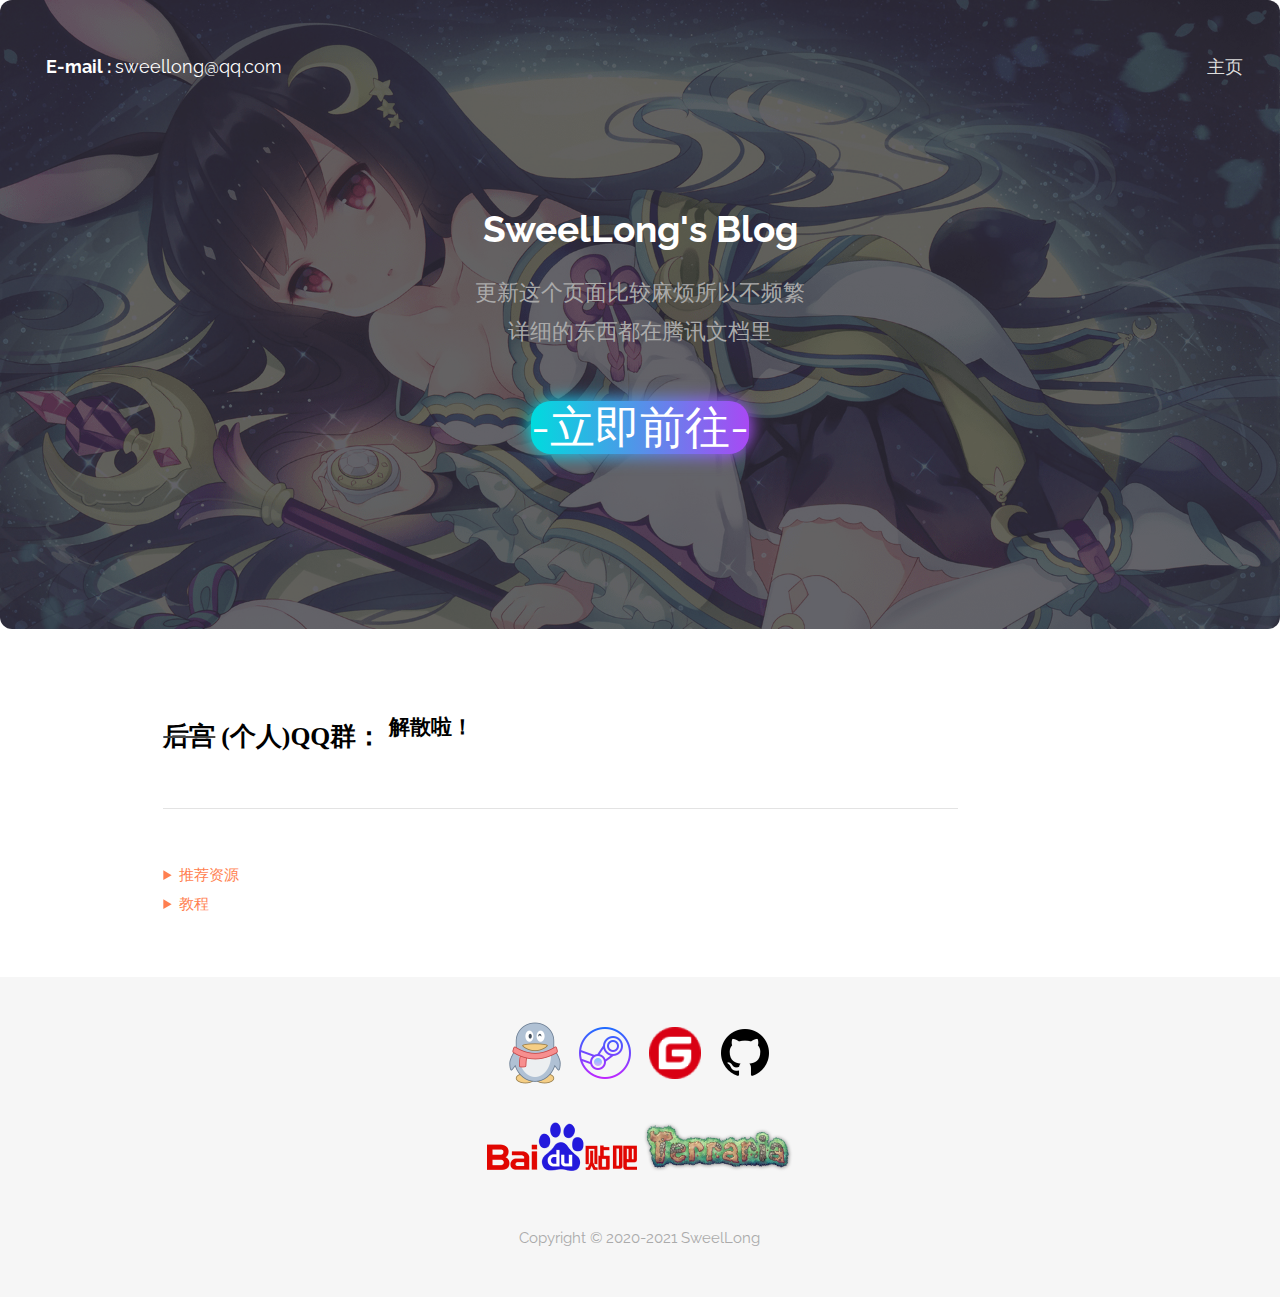
==== index.html @ cd7cdcf8 "Update index.html" ====
<html>
    <head>
        <title>浮华のPlace</title>
        <meta charset="utf-8">
        <meta name="keywords" content="SweelLong, sweellong, SWEELLONG, 867484830">
        <meta name="description" content="这里是SweelLong的个人博客，分享一些资源，欢迎加QQ群哦！">
        <meta name="author" content="SweelLong">
        <meta name="copyright" content="未经允许请勿转载！">
        <link rel="shortcut icon" href="./images/favicon.ico">
        <link rel="bookmark" href="./images/favicon.ico">
        <link rel="stylesheet" href="./assets/css/ButtonLibrary.css">
        <link rel="stylesheet" href="./assets/css/main.css">
    </head>
    <body class="landing">
        <header id="header" class="alt">
            <h1>
                <strong>
                    <a href="https://mail.qq.com" target="_blank">E-mail : </a>
                </strong>
                sweellong@qq.com
            </h1>
            <nav id="nav">
                <ul>
                    <li><a href="index.html">主页</a></li>
                </ul>
            </nav>
        </header>
        <a href="#menu" class="navPanelToggle"><img src="./images/menu.png"><span class="fa fa-bars"></span></a>
        <section id="banner">
            <h2>SweelLong's Blog</h2>
            <p>更新这个页面比较麻烦所以不频繁<br>详细的东西都在腾讯文档里</p>
            <!--<ul class="actions">
                <li><a onclick="download_1()" class="button special big">前往开源项目</a></li>// 旧版按钮，在main.css里
                <br>
                <br>
                <br>-->
                <article><div class="project"><div class="case clearfix">
                            <div class="cbox l" style="display:inline-block;text-align:center;">
                                <div class="c-box c-box5">
                                    <span onclick="Go()">
                                        -立即前往-
                                   </span>
                                </div>
                            </div>
                        </div></div></article>
                <script>
                    function Go() 
                    {
                        // alert("请输入验证码（群号）：", "");
                        // var person = prompt("请输入验证码（群号）：", "");
                        window.open("https://docs.qq.com/doc/DRlppQmlRc2p2QWdH");
                    }
                </script>
            <!--</ul>-->
        </section>
        <section id="one" class="wrapper style3">
            <div class="container 0%">
                <div class="row 0%">
                    <div class="10u 12u$(medium)">
                            <h2 style="text-align:left;">
                                <strong>
                                <s><span style="color:#000000">后宫</span></s>
                                <span style="font-family:quot;line-height:1.5;color:#000000">
                                    (个人)QQ群：
                                    <sup>解散啦！</sup>
                                    <hr>
                                </span>
                                </strong>
                            </h2>
                            <details>
                                <summary>推荐资源</summary>
                                <h3 style="text-align:left">
                                    <span style="color:#9933E5;background-color:#CCCCCC">
                                    以下代码由-&nbsp;
                                    </span>
                                    <a href="http://kindeditor.net/demo.php" target="_blank">
                                        <span style="color:#9933E5">
                                            在线HTML编辑器
                                        </span>
                                    </a>
                                    <span style="color:#9933E5;background-color:#CCCCCC;">
                                        &nbsp;-提供模板
                                    </span>
                                </h3>
                                <h4 style="text-align:left;color:#5dd65d">
                                    <a href="http://www.sikiedu.com" target="_blank">
                                        SIKI学院<br></a>
                                        <a href="https://unity.cn/releases" target="_blank">
                                        Unity游戏引擎<br></a>
                                        <a href="http://www.krita.org" target="_blank">
                                        Krita画图软件<br></a>
                                        <a href="http://www.keyfc.net/bbs/tools/tudoucode.aspx" target="_blank">
                                        与佛论禅<br></a>
                                        <a href="https://www.runoob.com" target="_blank">
                                        菜鸟教程<br></a>
                                        <a href="https://www.dogfight360.com" target="_blank">
                                        DogFight360<br></a>
                                        <a href="https://www.natfrp.com" target="_blank">
                                        樱花映射(内网穿透)<br></a>
                                        <a href="https://www.sojson.com" target="_blank">
                                        Json在线校验<br></a>
                                        <a href="http://www.ico51.cn" target="_blank">
                                        图片转图标<br></a>
                                        <a href="https://ip.ihuan.me" target="_blank">
                                        小幻IP代理<br></a>
                                        <a href="https://steamdb.info" target="_blank">
                                        teamDB-INFO<br></a>
                                        <a href="http://5men-mooncake.com" target="_blank">
                                        饥荒云服工具<br></a>
                                        <a href="https://www.fireleaves.cn" target="_blank">
                                        掌上饥荒<br></a>
                                        <a href="https://www.owmod.net" target="_blank">
                                        守望先锋创意工坊地图<br></a>
                                        <a href="https://tools.ipip.net/newping.php" target="_blank">
                                        Ping查询<br></a>
                                        <a href="https://msdn.itellyou.cn" target="_blank">
                                        MSDN我告诉你<br></a>
                                        <a href="http://www.minecraftxz.com" target="_blank">
                                        Minecraft中文下载站<br></a>
                                        <a href="https://codepen.io/kasei-dis/pen/JjYjwza" target="_blank">
                                        营销号生成器<br></a>
                                        <a href="https://littleskin.cn" target="_blank">
                                        我的世界皮肤站<br></a>
                                        <a href="http://yal.cc/r/terrasavr" target="_blank">
                                        Terraria人物存档编辑<br></a>
                                        <a href="http://mirror.sgkoi.dev" target="_blank">
                                        TML模组浏览器镜像<br></a>
                                        <a href="https://sgkoi.dev/th" target="_blank">
                                        恋恋的博客<br></a>
                                        <a href="https://fs49.org/sample-page" target="_blank">
                                        裙子的模组制作<br></a>
                                        <a href="https://www.bbstr.net" target="_blank">
                                        Terraria中文论坛<br></a>
                                        <a href="https://saucenao.com" target="_blank">
                                        搜图工具<br></a>
                                        <a href="https://leetcode-cn.com" target="_blank">
                                        力扣<br></a>
                                        <a href="https://www.xftsoft.com" target="_blank">
                                        小飞兔整站工具<br></a>
                                        <a href="https://www.steampp.net" target="_blank">
                                        Steam++工具<br></a>
                                        <a href="https://pixiv.moe" target="_blank">
                                        Pixiv镜像<br></a>
                                        <a href="https://www.100font.com" target="_blank">
                                        免费商业字体大全<br></a>
                                        <a href="http://fonts.safe.360.cn" target="_blank">
                                        字体版权查询<br></a>
                                        <a href="https://zh.moegirl.org.cn" target="_blank">
                                        萌娘百科<br></a>
                                        <a href="https://www.remove.bg" target="_blank">
                                        移除图片背景<br></a>
                                        <a href="https://jpghd.com" target="_blank">
                                        修复模糊图片<br></a>
                                        <a href="https://trace.moe" target="_blank">
                                        帮你找动漫<br></a>
                                </h4>
                            </details>
                            <details>
                                <summary>教程</summary>	
				<blockquote>
                                    <details>
                                        <summary>C#</summary>	
					    <blockquote>
                                                <details>
                                                    <summary>获取其他程序的句柄模拟键盘按键</summary>	
                                                </details>
					    </blockquote>
                                    </details>
				</blockquote>
                            </details>
                        </div>
                    </span>
                </h4>
        </header>
        </div>
        </div>
        </div>
        </section>
        <footer id="footer">
            <div class="container">
                <ul class="icons">
                    <div><!--较短图标网站--><!--64px 64px-->
                        <a onclick="window.open(QQ)"><img src="./images/icons/QQ.png"></a>
                        <a onclick="Steam()"><img src="./images/icons/Steam.png"></a>
                        <a onclick="window.open(Gitee)"><img src="./images/icons/Gitee.png"></a>
                        <a onclick="Github()"><img src="./images/icons/Github.png"></a>
                    </div>
                    <br>
                    <div><!--较长图标网站--><!--高50px-->
                        <a onclick="百度贴吧()"><img src="./images/icons/百度贴吧.png"></a>
                        <a onclick="window.open(Terraria)"><img src="./images/icons/Terraria.png"></a>
                    </div>
                    <script>// alert("请输入验证码（群号）：", "");
                        var QQ = "https://jq.qq.com/?_wv=1027&k=ELkI98An";
                        var Gitee = "https://gitee.com/sweellong";
                        var Terraria = "https://terraria.org";
                        function Steam()
                        {
                            var result = prompt("请选择数字(将跳转至对应的Steam商店)：\n1.Terraria\n2.tModLoader\n3.Steam", "");
                            if(result == "1")
                            window.open("https://store.steampowered.com/app/105600/Terraria");
                            else if(result == "2")
                            window.open("https://store.steampowered.com/app/1281930/tModLoader");
                            else
                            window.open("https://store.steampowered.com");
                        }
                        function 百度贴吧()
                        {
                            var result = prompt("请选择数字(将跳转至对应的吧)：\n1.Terraria吧\n2.泰拉瑞亚mod吧\n3.百度贴吧", "");
                            if(result == "1")
                            window.open("https://tieba.baidu.com/f?kw=terraria");
                            else if(result == "2")
                            window.open("https://tieba.baidu.com/f?kw=泰拉瑞亚mod");
                            else
                            window.open("https://tieba.baidu.com");
                        }
                        function Github()
                        {
                            var result = prompt("请选择数字(将跳转至对应的Github仓库)：\n1.tModLoader(泰拉瑞亚模组加载器)\n2.Terraria-Map-Editor(泰拉瑞亚地图编辑器)\n3.TShock(泰拉瑞亚插件开服端)\n4.ILSpy(反编译)\n5.Cloudreve(搭建私有网盘)\n6.frp(内网穿透)\n7.ngrok(内网穿透)\n8.HMCL(我的世界启动器)\n9.dnSpy(反编译)\n10.ModLoacalizer2\n11.Github(官网)", "");
                            if(result == "1")
                            window.open("https://github.com/tModLoader/tModLoader");
                            else if(result == "2")
                            window.open("https://github.com/TEdit/Terraria-Map-Editor");
                            else if(result == "3")
                            window.open("https://github.com/Pryaxis/TShock");
                            else if(result == "4")
                            window.open("https://github.com/icsharpcode/ILSpy");
                            else if(result == "5")
                            window.open("https://github.com/cloudreve/Cloudreve");
                            else if(result == "6")
                            window.open("https://github.com/fatedier/frp");
                            else if(result == "7")
                            window.open("https://github.com/inconshreveable/ngrok");
                            else if(result == "8")
                            window.open("https://github.com/huanghongxun/HMCL");
                            else if(result == "9")
                            window.open("https://github.com/dnSpy/dnSpy");
                            else if(result == "10")
                            window.open("https://github.com/Shimogawa/ModLoacalizer2");
                            else
                            window.open("https://github.com");
                        }
                    </script>
                </ul>
                <ul class="copyright"><li>Copyright © 2020-2021 SweelLong</li></ul>
            </div>
            <script src="assets/js/jquery.min.js"></script>
			<script src="assets/js/skel.min.js"></script>
			<script src="assets/js/util.js"></script>
			<script src="assets/js/main.js"></script>
    </body>
</html>
---- assets/css/ButtonLibrary.css ----
section { padding: 12px; border-radius: 12px; }
.aside { float: left; width: 200px; }
.aside dl { overflow: hidden; height: 100%; transition: height 0.4s; }
.aside dl .leaf{ padding: 10px 30px; }
.aside dt { z-index: 2; position: relative;  margin-bottom: 6px; color: rgba(255,255,255,0.8); font-weight: bold; }
.aside dd { position: relative; top: 0;  padding: 5px 0 5px 20px; width: 160px; overflow: hidden; text-overflow: ellipsis; white-space: nowrap; transition: top 0.4s linear 0s; }
.aside dd:nth-child(even) { color: rgba(255,255,255,0.5); }
.aside dd:nth-child(odd) { color: rgba(255,255,255,0.9); }
.aside dd:hover { font-size: 18px; font-weight: bold; color: #87de0d;  text-shadow: rgba(0,0,0,0.5) 2px 0 0, rgba(0,0,0,0.5) 0 2px 0, rgba(0,0,0,0.5) -2px 0 0, rgba(0,0,0,0.5) 0 -2px 0; }
.aside .current { font-size: 18px; font-weight: bold; color: #87de0d !important;  text-shadow: rgba(0,0,0,0.5) 2px 0 0, rgba(0,0,0,0.5) 0 2px 0, rgba(0,0,0,0.5) -2px 0 0, rgba(0,0,0,0.5) 0 -2px 0; }
article .project h2 { color: #31763f; font-size: 26px; margin-bottom: 10px; }
article .project h2 em { font-weight: bold; font-size: 24px; margin-right: 5px; }
article .project .case h3 { color: #565656; font-size: 18px; margin-bottom: 10px; }
article .project .case h3 em { font-size: 20px; margin: 0 5px 0 20px; }
article .project .case .cbox p{ display: inline; letter-spacing: 1px; }
article .project .case .c-box1 { background: linear-gradient(to right, #45B649, #DCE35B); }
article .project .case .c-box1 span:first-child { animation: enlarge1 1.5s infinite; color: rgba(255,255,255,.8); font-size: 22px; font-weight: bold; }
article .project .case .c-box1 span:last-child { position: absolute; top: 0; left: 48px; animation: enlarge2 1.5s infinite; color: rgba(255,255,255,.7); font-size: 16px; font-weight: bold; }
@keyframes enlarge1{
	from{ transform: scale(1); }
	to{ transform: scale(1.5); opacity: .3; }
}
@keyframes enlarge2{
	from{ transform: scale(1); }
	to{ transform: scale(1.3); }
}
article .project .case .c-box2 { background: linear-gradient(to right, #ccc, #bdbdbd); }
article .project .case .c-box2 span { animation: fill 3s infinite; transition: 0.5s linear; background: linear-gradient(90deg, #e041ff 0%, #e041ff 100%); color: transparent; -webkit-text-stroke: 2px #ff980d; text-shadow: 4px 4px 8px #f38f09, -4px -4px 8px #f38f09; background-repeat: no-repeat; background-clip: text; -webkit-background-clip: text; font-size: 32px; font-weight: bold; }
@keyframes fill{
	from{ background-size: 0%; }
	to{background-size: 100%; }
}
article .project .case .c-box3 { line-height: 55px; background: linear-gradient(to right, #45B649, #DCE35B); }
article .project .case .c-box3 span { animation: bounce 2s infinite; color: rgba(255,255,255,.8); font-size: 32px; font-weight: bold; text-shadow: 0 1px 0 hsl(174,5%,80%), 0 2px 0 hsl(174,5%,75%), 0 3px 0 hsl(174,5%,70%), 0 4px 0 hsl(174,5%,66%), 0 5px 0 hsl(174,5%,64%), 0 6px 0 hsl(174,5%,62%), 0 7px 0 hsl(174,5%,61%), 0 8px 0 hsl(174,5%,60%), 0 0 5px rgba(0,0,0,.05), 0 1px 3px rgba(0,0,0,.2), 0 3px 5px rgba(0,0,0,.2), 0 5px 10px rgba(0,0,0,.2), 0 10px 10px rgba(0,0,0,.2), 0 20px 20px rgba(0,0,0,.3); }
@keyframes bounce{
	0%,20%,53%,80%,to{ animation-timing-function:cubic-bezier(.215,.61,.355,1); transform:translateZ(0); }
	40%,43%{ animation-timing-function:cubic-bezier(.755,.05,.855,.06); transform:translate3d(0,-20px,0); }
	70%{ animation-timing-function:cubic-bezier(.755,.05,.855,.06); transform:translate3d(0,-15px,0) }
	90%{ transform:translate3d(0,-4px,0)} 
}
article .project .case .c-box4 { background: linear-gradient(to right, #ccc, #bdbdbd); }
article .project .case .c-box4 span { animation: flash 3s infinite; color: #fff; font-size: 32px; font-weight: bold; }
article .project .case .c-box4 span:nth-child(1) { color:pink; text-shadow:0 0 white, 0 0 7px red, 0 0 20px red; filter:drop-shadow(0 0 25px red); }
article .project .case .c-box4 span:nth-child(2) { color:skyblue; text-shadow:0 0 white, 0 0 7px blue, 0 0 20px blue; filter:drop-shadow(0 0 25px blue); }
article .project .case .c-box4 span:nth-child(3) { color:lightgreen; text-shadow:0 0 white, 0 0 7px lime, 0 0 20px lime; filter:drop-shadow(0 0 25px lime); }
article .project .case .c-box4 span:nth-child(4) { color:#fff49b; text-shadow:0 0 wheat, 0 0 7px #ffa500, 0 0 20px #ffa500; filter:drop-shadow(0 0 25px #ffa500); }
article .project .case .c-box4 span:nth-child(5) { color:#fa5fff; text-shadow:0 0 wheat, 0 0 7px #ec0ff3, 0 0 20px #ec0ff3; filter:drop-shadow(0 0 25px #ec0ff3); }
article .project .case .c-box4 span:nth-child(6) { color:#d69682; text-shadow:0 0 wheat, 0 0 7px #a1553a, 0 0 20px #a1553a; filter:drop-shadow(0 0 25px #a1553a); }
article .project .case .c-box4 span:nth-child(7) { color:#CDDC39; text-shadow:0 0 wheat, 0 0 7px #CDDC39, 0 0 20px #CDDC39; filter:drop-shadow(0 0 25px #CDDC39); }
@keyframes flash{
	0%,20%,90%,to{opacity:1}
	10%,30%{opacity:0.1}
}
article .project .case .c-box5 span { animation: glow 8s linear infinite;  position: relative; margin: 12px 0; border-radius: 20px; color: white; background-color: white; font-size: 45px; border: transparent; outline: transparent; background: linear-gradient(90deg, #00dbde, #fc00ff, #00dbde); background-size: 300%; z-index: 1;}
article .project .case .c-box5 span::before { filter: blur(8px); animation: glow 8s linear infinite; position: absolute; content: ""; top: -3px; left: -3px; bottom: -3px; right: -3px; background: inherit; background-size: inherit; border-radius: 4em; transition: 0.5s; z-index: -1; }
article .project .case .c-box5 span:hover::before { filter: blur(20px); }
@keyframes glow {
  to { background-position: 300%; }
}
article .project .case .c-box6 span {  transform: skewX(-10deg); width: 130px; height: 40px; line-height: 40px; border: 1px solid #ffeca8; border-radius: 20px 5px 20px 0px; backdrop-filter: blur(10px); background-image: linear-gradient(to bottom, rgba(255, 138, 48, 0.6), rgba(240, 96, 29, 0.6)); box-shadow: 0 0 70px rgba(255, 138, 48, 0.6), 0 5px 20px rgba(255, 138, 48, 0.6), inset 0 1px #ffeca8, inset 0 -1px #ffeca8; color: #ffeca8; animation: breath2 2s 0.5s infinite alternate; transition: all 0.2s ease; }
article .project .case .c-box6 span::before { content: ""; width: calc(100% - 22px); height: calc(40px - 8px); box-shadow: inset 0 0 8px 0 #ffeca8; animation: breath 2s infinite alternate; left: 10px; top: 3px; position: absolute; background-color: transparent; border: 1px solid #fff; border-radius: 15px 3px 15px 3px; }
article .project .case .c-box6 span:hover { box-shadow: 0 0 70px rgba(255, 138, 48, 0.8), 0 5px 20px rgba(255, 138, 48, 0.8), inset 0 1px #ffeca8, inset 0 -1px #ffeca8; }
article .project .case .c-box6 span:hover::before { box-shadow: inset 0 0 24px 0 #ffeca8; }
@keyframes breath {
  0% { transform: scaleX(1); }
  100% { transform: scaleX(0.9); }
}
@keyframes breath2 {
  0% { transform: skewX(-10deg) scaleX(1); }
  100% { transform: skewX(-10deg) scaleX(0.9); }
}
.switch { position: relative; margin: 10px 22px; padding: 8px; width: 120px; height: 30px; border-radius: 20px; border-top: 1px solid #ccc; border-bottom: 1px solid #fff;  box-shadow: 0 15px 15px rgba(150, 148, 148, 0.7) inset, 0px -5px 6px white inset; }
.switch .switch__inner { position: relative; width: 100%; height: 100%; background: #abdc28; border-radius: 20px; box-shadow: 0 1px 12px rgba(0, 0, 0, 0.5) inset, 0px 0px 1px rgba(0, 0, 0, 0.3); border: 0.5px solid rgba(0, 0, 0, 0.4); }
.switch .switch__inner .switch__status { transition: all 1s ease-in-out; text-indent: -20px; line-height: 31px; text-shadow: 0px 0.2px rgba(255, 255, 255, 0.3); }
.switch .switch__toggle { transition: all 1s ease-in-out; position: absolute; top: 5px; right: 0; left: 95px; height:36px; width:36px; background: #D2D1D2; border-radius: 50%; box-shadow: 0px 2px 2px rgba(0, 0, 0, 0.8), 0px 3px 3px white inset, 0px -2px 2px rgba(0, 0, 0, 0.6) inset; }
.switch.switch-off .switch__inner { background: #908e8f; }
.switch.switch-off .switch__inner .switch__status { text-indent: 20px; }
.switch.switch-off .switch__toggle { left: 5px; }
article .project .case .c-box7 { position: relative; }
article .project .case .c-box7 span { transition: all .5s ease-in-out; color: #fff;  border-radius: 20px; margin: 12px 0; width: 130px; height: 40px; line-height: 40px; font-size: 20px; font-weight: bold; border: 2px solid #fff; box-shadow: 0 5px 5px 2px rgba(0, 0, 0, 0.4); background: linear-gradient(135deg, #FEB692 0%, #EA5455 100%); }
article .project .case .c-box7 div { opacity: 1; transition: all 1s ease-in-out; width: 40px; height: 40px; border: 2px solid white; border-radius: 50%; position: absolute; top: 13px; left: 68px; display: none; transform: scale(1); }
article .project .case .c-box7 .click { display: block; transform: scale(1.5); opacity: 0; }
article .project .case .c-box7 span:hover { background: linear-gradient(135deg, #EA5455 0%, #FEB692 100%); animation: c-box7 .5s ease-in both; }
@keyframes c-box7{
	0%, 100% { transform: translateY(0); }
	50% { transform: translateY(-5px); }
}
article .project .case .sbox { float: left; position: relative; width: 400px; height: 240px; text-align: center; }
article .project .case .sbox span { font-weight: bold; letter-spacing: 2px; display: inline; position: absolute; top: 0; left: 170px; }
article .project .case .sbox iframe { margin-top: 20px; text-align: center; }
article .project .case .sbox .s-box { margin-top: 30px; }
article .project .case .sbox .s-box .ull { position: relative; z-index: 1; height: 45px; line-height: 45px; }
article .project .case .sbox .s-box .ull li { width: 90px; background: #1e8246; float: left; }
article .project .case .sbox .s-box .ull li a { color: #f0f0f0; font-weight: bold; }
article .project .case .sbox .s-box .ull li .lii { display: none; }
article .project .case .sbox .s-box .ull li .lii li { background: #2ea66e; color: #f0f0f0; height: 44px; line-height: 44px; border-top: 1px dotted #a3a3a3; float: none; padding: 0; }
article .project .case .sbox .s-box .ull li .lii2 li { z-index: -1; height: 44px; line-height: 44px; top: 0; transition: all .5s linear; background: #2ea66e; position: absolute; border-top: 1px dotted #a3a3a3; color: #f0f0f0; float: none; padding: 0; }
.banner { position: relative; margin: 30px auto; width: 320px; height: 180px; }
.banner .a-img-ban { position: absolute; top: 0; left: 0; z-index: 9; width: 320px; height: 180px; -ms-filter: progid:DXImageTransform.Microsoft.Alpha(Opacity=0); filter: progid:DXImageTransform.Microsoft.Alpha(Opacity=0); opacity: 0; transition: opacity 0.8s linear 0s; }
.banner .a-img-ban .img-ban { position: absolute; left: 0; width: 320px; height: 180px; border-radius: 10px; z-index: 9; }
.banner .img-ban-curr { -ms-filter: progid:DXImageTransform.Microsoft.Alpha(Opacity=100); filter: progid:DXImageTransform.Microsoft.Alpha(Opacity=100); opacity: 1; z-index: 10; }
.banner ul { z-index: 99; display: inline-block; position: relative; top: 155px; left: 0; overflow: hidden; }
.banner ul li { margin: 0 5px; float: left; background: #e7e7e7;  width: 10px; height: 10px; border-radius: 50%; transition: background-color 0.3s linear 0s; }
.banner ul li.curr { background-color: #79d48b; }
.banner2 { z-index: 1; position: relative; margin: 30px auto; width: 320px; height: 180px; }
.banner2 #ul1 { z-index: -1; position: relative; left: 0; transform-style:preserve-3d; transition-duration: 0.6s; }
.banner2 #ul1 img { width: 320px; height: 180px; border-radius: 10px; }
.banner2 #ul1 li{ position: absolute; float: left; transform-style:preserve-3d ;backface-visibility: hidden; box-sizing: content-box; -moz-box-sizing: content-box; box-sizing: content-box; }
.banner2 #ul1 li:nth-child(1){ transform:rotateY(0deg) translateZ(160px); }
.banner2 #ul1 li:nth-child(2){ transform:rotateY(90deg) translateZ(160px); }
.banner2 #ul1 li:nth-child(3){ transform:rotateY(180deg) translateZ(160px); }
.banner2 #ul1 li:nth-child(4){ transform:rotateY(270deg) translateZ(160px); }
.banner2 #ul2 { z-index: 99; display: inline-block; position: relative; top: 155px; left: 0; overflow: hidden;  }
.banner2 #ul2 li { margin: 0 5px; float: left; background: #e7e7e7; width: 10px; height: 10px; border-radius: 50%; transition: background-color 0.3s linear 0s; }
.banner2 #ul2 li.curr { background-color: #79d48b; }
.banner2 span {   position: relative; background-color: rgba(255,255,255,.2); font-size: 40px; color: #D0D0D0; }
.banner2 #lt { top: 64px; left: 5px; }
.banner2 #gt { top: 64px; left: auto; right: 5px; }
article .project .case .zbox { float: left; position: relative; width: 260px; height: 240px; text-align: center; }
---- assets/css/main.css ----
@import url(https://fonts.googleapis.com/css?family=Raleway:400,700);
	html, body, div, span, applet, object, iframe, h1, h2, h3, h4, h5, h6, p, blockquote, pre, a, abbr, acronym, address, big, cite, code, del, dfn, em, img, ins, kbd, q, s, samp, small, strike, strong, sub, sup, tt, var, b, u, i, center, dl, dt, dd, ol, ul, li, fieldset, form, label, legend, table, caption, tbody, tfoot, thead, tr, th, td, article, aside, canvas, details, embed, figure, figcaption, footer, header, hgroup, menu, nav, output, ruby, section, summary, time, mark, audio, video {
		margin: 0;
		padding: 0;
		border: 0;
		font-size: 100%;
		font: inherit;
		vertical-align: baseline;
	}

	article, aside, details, figcaption, figure, footer, header, hgroup, menu, nav, section {
		display: block;
	}

	a, span, summary{
		cursor: url(../../images/cursor/pointer.png), pointer;
	}

	body,h1,h2,h3,h4,h5,h6,p{
		cursor: url(../../images/cursor/default.png), auto;
	}

	body {
		line-height: 1;
	}

	ol, ul {
		list-style: none;
	}

	blockquote, q {
		quotes: none;
	}

	blockquote:before, blockquote:after, q:before, q:after {
		content: '';
		content: none;
	}

	table {
		border-collapse: collapse;
		border-spacing: 0;
	}

	body {
		-webkit-text-size-adjust: none;
	}
	*, *:before, *:after {
		-moz-box-sizing: border-box;
		-webkit-box-sizing: border-box;
		box-sizing: border-box;
	}
	.container {
		margin-left: auto;
		margin-right: auto;
	}

	.container.\31 25\25 {
		width: 100%;
		max-width: 100em;
		min-width: 80em;
	}

	.container.\37 5\25 {
		width: 60em;
	}

	.container.\35 0\25 {
		width: 40em;
	}

	.container.\32 5\25 {
		width: 20em;
	}

	.container {
		width: 80em;
	}

	@media screen and (max-width: 1680px) {

		.container.\31 25\25 {
			width: 100%;
			max-width: 100em;
			min-width: 80em;
		}

		.container.\37 5\25 {
			width: 60em;
		}

		.container.\35 0\25 {
			width: 40em;
		}

		.container.\32 5\25 {
			width: 20em;
		}

		.container {
			width: 80em;
		}

	}

	@media screen and (max-width: 1280px) {

		.container.\31 25\25 {
			width: 100%;
			max-width: 81.25em;
			min-width: 65em;
		}

		.container.\37 5\25 {
			width: 48.75em;
		}

		.container.\35 0\25 {
			width: 32.5em;
		}

		.container.\32 5\25 {
			width: 16.25em;
		}

		.container {
			width: 65em;
		}

	}

	@media screen and (max-width: 980px) {

		.container.\31 25\25 {
			width: 100%;
			max-width: 112.5%;
			min-width: 90%;
		}

		.container.\37 5\25 {
			width: 67.5%;
		}

		.container.\35 0\25 {
			width: 45%;
		}

		.container.\32 5\25 {
			width: 22.5%;
		}

		.container {
			width: 90%;
		}

	}

	@media screen and (max-width: 736px) {

		.container.\31 25\25 {
			width: 100%;
			max-width: 112.5%;
			min-width: 90%;
		}

		.container.\37 5\25 {
			width: 67.5%;
		}

		.container.\35 0\25 {
			width: 45%;
		}

		.container.\32 5\25 {
			width: 22.5%;
		}

		.container {
			width: 90% !important;
		}

	}

	@media screen and (max-width: 480px) {

		.container.\31 25\25 {
			width: 100%;
			max-width: 112.5%;
			min-width: 90%;
		}

		.container.\37 5\25 {
			width: 67.5%;
		}

		.container.\35 0\25 {
			width: 45%;
		}

		.container.\32 5\25 {
			width: 22.5%;
		}

		.container {
			width: 90% !important;
		}

	}
	.row {
		border-bottom: solid 1px transparent;
		-moz-box-sizing: border-box;
		-webkit-box-sizing: border-box;
		box-sizing: border-box;
	}

	.row > * {
		float: left;
		-moz-box-sizing: border-box;
		-webkit-box-sizing: border-box;
		box-sizing: border-box;
	}

	.row:after, .row:before {
		content: '';
		display: block;
		clear: both;
		height: 0;
	}

	.row.uniform > * > :first-child {
		margin-top: 0;
	}

	.row.uniform > * > :last-child {
		margin-bottom: 0;
	}

	.row.\30 \25 > * {
		padding: 0 0 0 0em;
	}

	.row.\30 \25 {
		margin: 0 0 -1px 0em;
	}

	.row.uniform.\30 \25 > * {
		padding: 0em 0 0 0em;
	}

	.row.uniform.\30 \25 {
		margin: 0em 0 -1px 0em;
	}

	.row > * {
		padding: 0 0 0 2em;
	}

	.row {
		margin: 0 0 -1px -2em;
	}

	.row.uniform > * {
		padding: 2em 0 0 2em;
	}

	.row.uniform {
		margin: -2em 0 -1px -2em;
	}

	.row.\32 00\25 > * {
		padding: 0 0 0 4em;
	}

	.row.\32 00\25 {
		margin: 0 0 -1px -4em;
	}

	.row.uniform.\32 00\25 > * {
		padding: 4em 0 0 4em;
	}

	.row.uniform.\32 00\25 {
		margin: -4em 0 -1px -4em;
	}

	.row.\31 50\25 > * {
		padding: 0 0 0 3em;
	}

	.row.\31 50\25 {
		margin: 0 0 -1px -3em;
	}

	.row.uniform.\31 50\25 > * {
		padding: 3em 0 0 3em;
	}

	.row.uniform.\31 50\25 {
		margin: -3em 0 -1px -3em;
	}

	.row.\35 0\25 > * {
		padding: 0 0 0 1em;
	}

	.row.\35 0\25 {
		margin: 0 0 -1px -1em;
	}

	.row.uniform.\35 0\25 > * {
		padding: 1em 0 0 1em;
	}

	.row.uniform.\35 0\25 {
		margin: -1em 0 -1px -1em;
	}

	.row.\32 5\25 > * {
		padding: 0 0 0 0.5em;
	}

	.row.\32 5\25 {
		margin: 0 0 -1px -0.5em;
	}

	.row.uniform.\32 5\25 > * {
		padding: 0.5em 0 0 0.5em;
	}

	.row.uniform.\32 5\25 {
		margin: -0.5em 0 -1px -0.5em;
	}

	.\31 2u, .\31 2u\24 {
		width: 100%;
		clear: none;
		margin-left: 0;
	}

	.\31 1u, .\31 1u\24 {
		width: 91.6666666667%;
		clear: none;
		margin-left: 0;
	}

	.\31 0u, .\31 0u\24 {
		width: 83.3333333333%;
		clear: none;
		margin-left: 0;
	}

	.\39 u, .\39 u\24 {
		width: 75%;
		clear: none;
		margin-left: 0;
	}

	.\38 u, .\38 u\24 {
		width: 66.6666666667%;
		clear: none;
		margin-left: 0;
	}

	.\37 u, .\37 u\24 {
		width: 58.3333333333%;
		clear: none;
		margin-left: 0;
	}

	.\36 u, .\36 u\24 {
		width: 50%;
		clear: none;
		margin-left: 0;
	}

	.\35 u, .\35 u\24 {
		width: 41.6666666667%;
		clear: none;
		margin-left: 0;
	}

	.\34 u, .\34 u\24 {
		width: 33.3333333333%;
		clear: none;
		margin-left: 0;
	}

	.\33 u, .\33 u\24 {
		width: 25%;
		clear: none;
		margin-left: 0;
	}

	.\32 u, .\32 u\24 {
		width: 16.6666666667%;
		clear: none;
		margin-left: 0;
	}

	.\31 u, .\31 u\24 {
		width: 8.3333333333%;
		clear: none;
		margin-left: 0;
	}

	.\31 2u\24 + *,
	.\31 1u\24 + *,
	.\31 0u\24 + *,
	.\39 u\24 + *,
	.\38 u\24 + *,
	.\37 u\24 + *,
	.\36 u\24 + *,
	.\35 u\24 + *,
	.\34 u\24 + *,
	.\33 u\24 + *,
	.\32 u\24 + *,
	.\31 u\24 + * {
		clear: left;
	}

	.\-11u {
		margin-left: 91.66667%;
	}

	.\-10u {
		margin-left: 83.33333%;
	}

	.\-9u {
		margin-left: 75%;
	}

	.\-8u {
		margin-left: 66.66667%;
	}

	.\-7u {
		margin-left: 58.33333%;
	}

	.\-6u {
		margin-left: 50%;
	}

	.\-5u {
		margin-left: 41.66667%;
	}

	.\-4u {
		margin-left: 33.33333%;
	}

	.\-3u {
		margin-left: 25%;
	}

	.\-2u {
		margin-left: 16.66667%;
	}

	.\-1u {
		margin-left: 8.33333%;
	}

	@media screen and (max-width: 1680px) {

		.row > * {
			padding: 0 0 0 2em;
		}

		.row {
			margin: 0 0 -1px -2em;
		}

		.row.uniform > * {
			padding: 2em 0 0 2em;
		}

		.row.uniform {
			margin: -2em 0 -1px -2em;
		}

		.row.\32 00\25 > * {
			padding: 0 0 0 4em;
		}

		.row.\32 00\25 {
			margin: 0 0 -1px -4em;
		}

		.row.uniform.\32 00\25 > * {
			padding: 4em 0 0 4em;
		}

		.row.uniform.\32 00\25 {
			margin: -4em 0 -1px -4em;
		}

		.row.\31 50\25 > * {
			padding: 0 0 0 3em;
		}

		.row.\31 50\25 {
			margin: 0 0 -1px -3em;
		}

		.row.uniform.\31 50\25 > * {
			padding: 3em 0 0 3em;
		}

		.row.uniform.\31 50\25 {
			margin: -3em 0 -1px -3em;
		}

		.row.\35 0\25 > * {
			padding: 0 0 0 1em;
		}

		.row.\35 0\25 {
			margin: 0 0 -1px -1em;
		}

		.row.uniform.\35 0\25 > * {
			padding: 1em 0 0 1em;
		}

		.row.uniform.\35 0\25 {
			margin: -1em 0 -1px -1em;
		}

		.row.\32 5\25 > * {
			padding: 0 0 0 0.5em;
		}

		.row.\32 5\25 {
			margin: 0 0 -1px -0.5em;
		}

		.row.uniform.\32 5\25 > * {
			padding: 0.5em 0 0 0.5em;
		}

		.row.uniform.\32 5\25 {
			margin: -0.5em 0 -1px -0.5em;
		}

		.\31 2u\28xlarge\29, .\31 2u\24\28xlarge\29 {
			width: 100%;
			clear: none;
			margin-left: 0;
		}

		.\31 1u\28xlarge\29, .\31 1u\24\28xlarge\29 {
			width: 91.6666666667%;
			clear: none;
			margin-left: 0;
		}

		.\31 0u\28xlarge\29, .\31 0u\24\28xlarge\29 {
			width: 83.3333333333%;
			clear: none;
			margin-left: 0;
		}

		.\39 u\28xlarge\29, .\39 u\24\28xlarge\29 {
			width: 75%;
			clear: none;
			margin-left: 0;
		}

		.\38 u\28xlarge\29, .\38 u\24\28xlarge\29 {
			width: 66.6666666667%;
			clear: none;
			margin-left: 0;
		}

		.\37 u\28xlarge\29, .\37 u\24\28xlarge\29 {
			width: 58.3333333333%;
			clear: none;
			margin-left: 0;
		}

		.\36 u\28xlarge\29, .\36 u\24\28xlarge\29 {
			width: 50%;
			clear: none;
			margin-left: 0;
		}

		.\35 u\28xlarge\29, .\35 u\24\28xlarge\29 {
			width: 41.6666666667%;
			clear: none;
			margin-left: 0;
		}

		.\34 u\28xlarge\29, .\34 u\24\28xlarge\29 {
			width: 33.3333333333%;
			clear: none;
			margin-left: 0;
		}

		.\33 u\28xlarge\29, .\33 u\24\28xlarge\29 {
			width: 25%;
			clear: none;
			margin-left: 0;
		}

		.\32 u\28xlarge\29, .\32 u\24\28xlarge\29 {
			width: 16.6666666667%;
			clear: none;
			margin-left: 0;
		}

		.\31 u\28xlarge\29, .\31 u\24\28xlarge\29 {
			width: 8.3333333333%;
			clear: none;
			margin-left: 0;
		}

		.\31 2u\24\28xlarge\29 + *,
		.\31 1u\24\28xlarge\29 + *,
		.\31 0u\24\28xlarge\29 + *,
		.\39 u\24\28xlarge\29 + *,
		.\38 u\24\28xlarge\29 + *,
		.\37 u\24\28xlarge\29 + *,
		.\36 u\24\28xlarge\29 + *,
		.\35 u\24\28xlarge\29 + *,
		.\34 u\24\28xlarge\29 + *,
		.\33 u\24\28xlarge\29 + *,
		.\32 u\24\28xlarge\29 + *,
		.\31 u\24\28xlarge\29 + * {
			clear: left;
		}

		.\-11u\28xlarge\29 {
			margin-left: 91.66667%;
		}

		.\-10u\28xlarge\29 {
			margin-left: 83.33333%;
		}

		.\-9u\28xlarge\29 {
			margin-left: 75%;
		}

		.\-8u\28xlarge\29 {
			margin-left: 66.66667%;
		}

		.\-7u\28xlarge\29 {
			margin-left: 58.33333%;
		}

		.\-6u\28xlarge\29 {
			margin-left: 50%;
		}

		.\-5u\28xlarge\29 {
			margin-left: 41.66667%;
		}

		.\-4u\28xlarge\29 {
			margin-left: 33.33333%;
		}

		.\-3u\28xlarge\29 {
			margin-left: 25%;
		}

		.\-2u\28xlarge\29 {
			margin-left: 16.66667%;
		}

		.\-1u\28xlarge\29 {
			margin-left: 8.33333%;
		}

	}

	@media screen and (max-width: 1280px) {

		.row > * {
			padding: 0 0 0 1.5em;
		}

		.row {
			margin: 0 0 -1px -1.5em;
		}

		.row.uniform > * {
			padding: 1.5em 0 0 1.5em;
		}

		.row.uniform {
			margin: -1.5em 0 -1px -1.5em;
		}

		.row.\32 00\25 > * {
			padding: 0 0 0 3em;
		}

		.row.\32 00\25 {
			margin: 0 0 -1px -3em;
		}

		.row.uniform.\32 00\25 > * {
			padding: 3em 0 0 3em;
		}

		.row.uniform.\32 00\25 {
			margin: -3em 0 -1px -3em;
		}

		.row.\31 50\25 > * {
			padding: 0 0 0 2.25em;
		}

		.row.\31 50\25 {
			margin: 0 0 -1px -2.25em;
		}

		.row.uniform.\31 50\25 > * {
			padding: 2.25em 0 0 2.25em;
		}

		.row.uniform.\31 50\25 {
			margin: -2.25em 0 -1px -2.25em;
		}

		.row.\35 0\25 > * {
			padding: 0 0 0 0.75em;
		}

		.row.\35 0\25 {
			margin: 0 0 -1px -0.75em;
		}

		.row.uniform.\35 0\25 > * {
			padding: 0.75em 0 0 0.75em;
		}

		.row.uniform.\35 0\25 {
			margin: -0.75em 0 -1px -0.75em;
		}

		.row.\32 5\25 > * {
			padding: 0 0 0 0.375em;
		}

		.row.\32 5\25 {
			margin: 0 0 -1px -0.375em;
		}

		.row.uniform.\32 5\25 > * {
			padding: 0.375em 0 0 0.375em;
		}

		.row.uniform.\32 5\25 {
			margin: -0.375em 0 -1px -0.375em;
		}

		.\31 2u\28large\29, .\31 2u\24\28large\29 {
			width: 100%;
			clear: none;
			margin-left: 0;
		}

		.\31 1u\28large\29, .\31 1u\24\28large\29 {
			width: 91.6666666667%;
			clear: none;
			margin-left: 0;
		}

		.\31 0u\28large\29, .\31 0u\24\28large\29 {
			width: 83.3333333333%;
			clear: none;
			margin-left: 0;
		}

		.\39 u\28large\29, .\39 u\24\28large\29 {
			width: 75%;
			clear: none;
			margin-left: 0;
		}

		.\38 u\28large\29, .\38 u\24\28large\29 {
			width: 66.6666666667%;
			clear: none;
			margin-left: 0;
		}

		.\37 u\28large\29, .\37 u\24\28large\29 {
			width: 58.3333333333%;
			clear: none;
			margin-left: 0;
		}

		.\36 u\28large\29, .\36 u\24\28large\29 {
			width: 50%;
			clear: none;
			margin-left: 0;
		}

		.\35 u\28large\29, .\35 u\24\28large\29 {
			width: 41.6666666667%;
			clear: none;
			margin-left: 0;
		}

		.\34 u\28large\29, .\34 u\24\28large\29 {
			width: 33.3333333333%;
			clear: none;
			margin-left: 0;
		}

		.\33 u\28large\29, .\33 u\24\28large\29 {
			width: 25%;
			clear: none;
			margin-left: 0;
		}

		.\32 u\28large\29, .\32 u\24\28large\29 {
			width: 16.6666666667%;
			clear: none;
			margin-left: 0;
		}

		.\31 u\28large\29, .\31 u\24\28large\29 {
			width: 8.3333333333%;
			clear: none;
			margin-left: 0;
		}

		.\31 2u\24\28large\29 + *,
		.\31 1u\24\28large\29 + *,
		.\31 0u\24\28large\29 + *,
		.\39 u\24\28large\29 + *,
		.\38 u\24\28large\29 + *,
		.\37 u\24\28large\29 + *,
		.\36 u\24\28large\29 + *,
		.\35 u\24\28large\29 + *,
		.\34 u\24\28large\29 + *,
		.\33 u\24\28large\29 + *,
		.\32 u\24\28large\29 + *,
		.\31 u\24\28large\29 + * {
			clear: left;
		}

		.\-11u\28large\29 {
			margin-left: 91.66667%;
		}

		.\-10u\28large\29 {
			margin-left: 83.33333%;
		}

		.\-9u\28large\29 {
			margin-left: 75%;
		}

		.\-8u\28large\29 {
			margin-left: 66.66667%;
		}

		.\-7u\28large\29 {
			margin-left: 58.33333%;
		}

		.\-6u\28large\29 {
			margin-left: 50%;
		}

		.\-5u\28large\29 {
			margin-left: 41.66667%;
		}

		.\-4u\28large\29 {
			margin-left: 33.33333%;
		}

		.\-3u\28large\29 {
			margin-left: 25%;
		}

		.\-2u\28large\29 {
			margin-left: 16.66667%;
		}

		.\-1u\28large\29 {
			margin-left: 8.33333%;
		}

	}

	@media screen and (max-width: 980px) {

		.row > * {
			padding: 0 0 0 1.5em;
		}

		.row {
			margin: 0 0 -1px -1.5em;
		}

		.row.uniform > * {
			padding: 1.5em 0 0 1.5em;
		}

		.row.uniform {
			margin: -1.5em 0 -1px -1.5em;
		}

		.row.\32 00\25 > * {
			padding: 0 0 0 3em;
		}

		.row.\32 00\25 {
			margin: 0 0 -1px -3em;
		}

		.row.uniform.\32 00\25 > * {
			padding: 3em 0 0 3em;
		}

		.row.uniform.\32 00\25 {
			margin: -3em 0 -1px -3em;
		}

		.row.\31 50\25 > * {
			padding: 0 0 0 2.25em;
		}

		.row.\31 50\25 {
			margin: 0 0 -1px -2.25em;
		}

		.row.uniform.\31 50\25 > * {
			padding: 2.25em 0 0 2.25em;
		}

		.row.uniform.\31 50\25 {
			margin: -2.25em 0 -1px -2.25em;
		}

		.row.\35 0\25 > * {
			padding: 0 0 0 0.75em;
		}

		.row.\35 0\25 {
			margin: 0 0 -1px -0.75em;
		}

		.row.uniform.\35 0\25 > * {
			padding: 0.75em 0 0 0.75em;
		}

		.row.uniform.\35 0\25 {
			margin: -0.75em 0 -1px -0.75em;
		}

		.row.\32 5\25 > * {
			padding: 0 0 0 0.375em;
		}

		.row.\32 5\25 {
			margin: 0 0 -1px -0.375em;
		}

		.row.uniform.\32 5\25 > * {
			padding: 0.375em 0 0 0.375em;
		}

		.row.uniform.\32 5\25 {
			margin: -0.375em 0 -1px -0.375em;
		}

		.\31 2u\28medium\29, .\31 2u\24\28medium\29 {
			width: 100%;
			clear: none;
			margin-left: 0;
		}

		.\31 1u\28medium\29, .\31 1u\24\28medium\29 {
			width: 91.6666666667%;
			clear: none;
			margin-left: 0;
		}

		.\31 0u\28medium\29, .\31 0u\24\28medium\29 {
			width: 83.3333333333%;
			clear: none;
			margin-left: 0;
		}

		.\39 u\28medium\29, .\39 u\24\28medium\29 {
			width: 75%;
			clear: none;
			margin-left: 0;
		}

		.\38 u\28medium\29, .\38 u\24\28medium\29 {
			width: 66.6666666667%;
			clear: none;
			margin-left: 0;
		}

		.\37 u\28medium\29, .\37 u\24\28medium\29 {
			width: 58.3333333333%;
			clear: none;
			margin-left: 0;
		}

		.\36 u\28medium\29, .\36 u\24\28medium\29 {
			width: 50%;
			clear: none;
			margin-left: 0;
		}

		.\35 u\28medium\29, .\35 u\24\28medium\29 {
			width: 41.6666666667%;
			clear: none;
			margin-left: 0;
		}

		.\34 u\28medium\29, .\34 u\24\28medium\29 {
			width: 33.3333333333%;
			clear: none;
			margin-left: 0;
		}

		.\33 u\28medium\29, .\33 u\24\28medium\29 {
			width: 25%;
			clear: none;
			margin-left: 0;
		}

		.\32 u\28medium\29, .\32 u\24\28medium\29 {
			width: 16.6666666667%;
			clear: none;
			margin-left: 0;
		}

		.\31 u\28medium\29, .\31 u\24\28medium\29 {
			width: 8.3333333333%;
			clear: none;
			margin-left: 0;
		}

		.\31 2u\24\28medium\29 + *,
		.\31 1u\24\28medium\29 + *,
		.\31 0u\24\28medium\29 + *,
		.\39 u\24\28medium\29 + *,
		.\38 u\24\28medium\29 + *,
		.\37 u\24\28medium\29 + *,
		.\36 u\24\28medium\29 + *,
		.\35 u\24\28medium\29 + *,
		.\34 u\24\28medium\29 + *,
		.\33 u\24\28medium\29 + *,
		.\32 u\24\28medium\29 + *,
		.\31 u\24\28medium\29 + * {
			clear: left;
		}

		.\-11u\28medium\29 {
			margin-left: 91.66667%;
		}

		.\-10u\28medium\29 {
			margin-left: 83.33333%;
		}

		.\-9u\28medium\29 {
			margin-left: 75%;
		}

		.\-8u\28medium\29 {
			margin-left: 66.66667%;
		}

		.\-7u\28medium\29 {
			margin-left: 58.33333%;
		}

		.\-6u\28medium\29 {
			margin-left: 50%;
		}

		.\-5u\28medium\29 {
			margin-left: 41.66667%;
		}

		.\-4u\28medium\29 {
			margin-left: 33.33333%;
		}

		.\-3u\28medium\29 {
			margin-left: 25%;
		}

		.\-2u\28medium\29 {
			margin-left: 16.66667%;
		}

		.\-1u\28medium\29 {
			margin-left: 8.33333%;
		}

	}

	@media screen and (max-width: 736px) {

		.row > * {
			padding: 0 0 0 1.25em;
		}

		.row {
			margin: 0 0 -1px -1.25em;
		}

		.row.uniform > * {
			padding: 1.25em 0 0 1.25em;
		}

		.row.uniform {
			margin: -1.25em 0 -1px -1.25em;
		}

		.row.\32 00\25 > * {
			padding: 0 0 0 2.5em;
		}

		.row.\32 00\25 {
			margin: 0 0 -1px -2.5em;
		}

		.row.uniform.\32 00\25 > * {
			padding: 2.5em 0 0 2.5em;
		}

		.row.uniform.\32 00\25 {
			margin: -2.5em 0 -1px -2.5em;
		}

		.row.\31 50\25 > * {
			padding: 0 0 0 1.875em;
		}

		.row.\31 50\25 {
			margin: 0 0 -1px -1.875em;
		}

		.row.uniform.\31 50\25 > * {
			padding: 1.875em 0 0 1.875em;
		}

		.row.uniform.\31 50\25 {
			margin: -1.875em 0 -1px -1.875em;
		}

		.row.\35 0\25 > * {
			padding: 0 0 0 0.625em;
		}

		.row.\35 0\25 {
			margin: 0 0 -1px -0.625em;
		}

		.row.uniform.\35 0\25 > * {
			padding: 0.625em 0 0 0.625em;
		}

		.row.uniform.\35 0\25 {
			margin: -0.625em 0 -1px -0.625em;
		}

		.row.\32 5\25 > * {
			padding: 0 0 0 0.3125em;
		}

		.row.\32 5\25 {
			margin: 0 0 -1px -0.3125em;
		}

		.row.uniform.\32 5\25 > * {
			padding: 0.3125em 0 0 0.3125em;
		}

		.row.uniform.\32 5\25 {
			margin: -0.3125em 0 -1px -0.3125em;
		}

		.\31 2u\28small\29, .\31 2u\24\28small\29 {
			width: 100%;
			clear: none;
			margin-left: 0;
		}

		.\31 1u\28small\29, .\31 1u\24\28small\29 {
			width: 91.6666666667%;
			clear: none;
			margin-left: 0;
		}

		.\31 0u\28small\29, .\31 0u\24\28small\29 {
			width: 83.3333333333%;
			clear: none;
			margin-left: 0;
		}

		.\39 u\28small\29, .\39 u\24\28small\29 {
			width: 75%;
			clear: none;
			margin-left: 0;
		}

		.\38 u\28small\29, .\38 u\24\28small\29 {
			width: 66.6666666667%;
			clear: none;
			margin-left: 0;
		}

		.\37 u\28small\29, .\37 u\24\28small\29 {
			width: 58.3333333333%;
			clear: none;
			margin-left: 0;
		}

		.\36 u\28small\29, .\36 u\24\28small\29 {
			width: 50%;
			clear: none;
			margin-left: 0;
		}

		.\35 u\28small\29, .\35 u\24\28small\29 {
			width: 41.6666666667%;
			clear: none;
			margin-left: 0;
		}

		.\34 u\28small\29, .\34 u\24\28small\29 {
			width: 33.3333333333%;
			clear: none;
			margin-left: 0;
		}

		.\33 u\28small\29, .\33 u\24\28small\29 {
			width: 25%;
			clear: none;
			margin-left: 0;
		}

		.\32 u\28small\29, .\32 u\24\28small\29 {
			width: 16.6666666667%;
			clear: none;
			margin-left: 0;
		}

		.\31 u\28small\29, .\31 u\24\28small\29 {
			width: 8.3333333333%;
			clear: none;
			margin-left: 0;
		}

		.\31 2u\24\28small\29 + *,
		.\31 1u\24\28small\29 + *,
		.\31 0u\24\28small\29 + *,
		.\39 u\24\28small\29 + *,
		.\38 u\24\28small\29 + *,
		.\37 u\24\28small\29 + *,
		.\36 u\24\28small\29 + *,
		.\35 u\24\28small\29 + *,
		.\34 u\24\28small\29 + *,
		.\33 u\24\28small\29 + *,
		.\32 u\24\28small\29 + *,
		.\31 u\24\28small\29 + * {
			clear: left;
		}

		.\-11u\28small\29 {
			margin-left: 91.66667%;
		}

		.\-10u\28small\29 {
			margin-left: 83.33333%;
		}

		.\-9u\28small\29 {
			margin-left: 75%;
		}

		.\-8u\28small\29 {
			margin-left: 66.66667%;
		}

		.\-7u\28small\29 {
			margin-left: 58.33333%;
		}

		.\-6u\28small\29 {
			margin-left: 50%;
		}

		.\-5u\28small\29 {
			margin-left: 41.66667%;
		}

		.\-4u\28small\29 {
			margin-left: 33.33333%;
		}

		.\-3u\28small\29 {
			margin-left: 25%;
		}

		.\-2u\28small\29 {
			margin-left: 16.66667%;
		}

		.\-1u\28small\29 {
			margin-left: 8.33333%;
		}

	}

	@media screen and (max-width: 480px) {

		.row > * {
			padding: 0 0 0 1.25em;
		}

		.row {
			margin: 0 0 -1px -1.25em;
		}

		.row.uniform > * {
			padding: 1.25em 0 0 1.25em;
		}

		.row.uniform {
			margin: -1.25em 0 -1px -1.25em;
		}

		.row.\32 00\25 > * {
			padding: 0 0 0 2.5em;
		}

		.row.\32 00\25 {
			margin: 0 0 -1px -2.5em;
		}

		.row.uniform.\32 00\25 > * {
			padding: 2.5em 0 0 2.5em;
		}

		.row.uniform.\32 00\25 {
			margin: -2.5em 0 -1px -2.5em;
		}

		.row.\31 50\25 > * {
			padding: 0 0 0 1.875em;
		}

		.row.\31 50\25 {
			margin: 0 0 -1px -1.875em;
		}

		.row.uniform.\31 50\25 > * {
			padding: 1.875em 0 0 1.875em;
		}

		.row.uniform.\31 50\25 {
			margin: -1.875em 0 -1px -1.875em;
		}

		.row.\35 0\25 > * {
			padding: 0 0 0 0.625em;
		}

		.row.\35 0\25 {
			margin: 0 0 -1px -0.625em;
		}

		.row.uniform.\35 0\25 > * {
			padding: 0.625em 0 0 0.625em;
		}

		.row.uniform.\35 0\25 {
			margin: -0.625em 0 -1px -0.625em;
		}

		.row.\32 5\25 > * {
			padding: 0 0 0 0.3125em;
		}

		.row.\32 5\25 {
			margin: 0 0 -1px -0.3125em;
		}

		.row.uniform.\32 5\25 > * {
			padding: 0.3125em 0 0 0.3125em;
		}

		.row.uniform.\32 5\25 {
			margin: -0.3125em 0 -1px -0.3125em;
		}

		.\31 2u\28xsmall\29, .\31 2u\24\28xsmall\29 {
			width: 100%;
			clear: none;
			margin-left: 0;
		}

		.\31 1u\28xsmall\29, .\31 1u\24\28xsmall\29 {
			width: 91.6666666667%;
			clear: none;
			margin-left: 0;
		}

		.\31 0u\28xsmall\29, .\31 0u\24\28xsmall\29 {
			width: 83.3333333333%;
			clear: none;
			margin-left: 0;
		}

		.\39 u\28xsmall\29, .\39 u\24\28xsmall\29 {
			width: 75%;
			clear: none;
			margin-left: 0;
		}

		.\38 u\28xsmall\29, .\38 u\24\28xsmall\29 {
			width: 66.6666666667%;
			clear: none;
			margin-left: 0;
		}

		.\37 u\28xsmall\29, .\37 u\24\28xsmall\29 {
			width: 58.3333333333%;
			clear: none;
			margin-left: 0;
		}

		.\36 u\28xsmall\29, .\36 u\24\28xsmall\29 {
			width: 50%;
			clear: none;
			margin-left: 0;
		}

		.\35 u\28xsmall\29, .\35 u\24\28xsmall\29 {
			width: 41.6666666667%;
			clear: none;
			margin-left: 0;
		}

		.\34 u\28xsmall\29, .\34 u\24\28xsmall\29 {
			width: 33.3333333333%;
			clear: none;
			margin-left: 0;
		}

		.\33 u\28xsmall\29, .\33 u\24\28xsmall\29 {
			width: 25%;
			clear: none;
			margin-left: 0;
		}

		.\32 u\28xsmall\29, .\32 u\24\28xsmall\29 {
			width: 16.6666666667%;
			clear: none;
			margin-left: 0;
		}

		.\31 u\28xsmall\29, .\31 u\24\28xsmall\29 {
			width: 8.3333333333%;
			clear: none;
			margin-left: 0;
		}

		.\31 2u\24\28xsmall\29 + *,
		.\31 1u\24\28xsmall\29 + *,
		.\31 0u\24\28xsmall\29 + *,
		.\39 u\24\28xsmall\29 + *,
		.\38 u\24\28xsmall\29 + *,
		.\37 u\24\28xsmall\29 + *,
		.\36 u\24\28xsmall\29 + *,
		.\35 u\24\28xsmall\29 + *,
		.\34 u\24\28xsmall\29 + *,
		.\33 u\24\28xsmall\29 + *,
		.\32 u\24\28xsmall\29 + *,
		.\31 u\24\28xsmall\29 + * {
			clear: left;
		}

		.\-11u\28xsmall\29 {
			margin-left: 91.66667%;
		}

		.\-10u\28xsmall\29 {
			margin-left: 83.33333%;
		}

		.\-9u\28xsmall\29 {
			margin-left: 75%;
		}

		.\-8u\28xsmall\29 {
			margin-left: 66.66667%;
		}

		.\-7u\28xsmall\29 {
			margin-left: 58.33333%;
		}

		.\-6u\28xsmall\29 {
			margin-left: 50%;
		}

		.\-5u\28xsmall\29 {
			margin-left: 41.66667%;
		}

		.\-4u\28xsmall\29 {
			margin-left: 33.33333%;
		}

		.\-3u\28xsmall\29 {
			margin-left: 25%;
		}

		.\-2u\28xsmall\29 {
			margin-left: 16.66667%;
		}

		.\-1u\28xsmall\29 {
			margin-left: 8.33333%;
		}

	}
	@-ms-viewport {
		width: device-width;
	}

	body {
		-ms-overflow-style: scrollbar;
	}

	@media screen and (max-width: 480px) {

		html, body {
			min-width: 320px;
		}

	}

	body {
		background: #fff;
		padding-top: 6em;
	}

		body.landing {
			padding-top: 0 !important;
		}

		@media screen and (max-width: 980px) {

			body {
				padding-top: 2em;
			}

		}

		body.is-loading *, body.is-loading *:before, body.is-loading *:after {
			-moz-animation: none !important;
			-webkit-animation: none !important;
			-ms-animation: none !important;
			animation: none !important;
			-moz-transition: none !important;
			-webkit-transition: none !important;
			-ms-transition: none !important;
			transition: none !important;
		}
	body {
		background-color: #fff;
		color: #ff7f50;
	}

	body, input, select, textarea {
		font-family: "Raleway", Arial, Helvetica, sans-serif;
		font-size: 13pt;
		font-weight: 400;
		line-height: 2em;
	}

		@media screen and (max-width: 1680px) {

			body, input, select, textarea {
				font-size: 11pt;
			}

		}

		@media screen and (max-width: 1280px) {

			body, input, select, textarea {
				font-size: 11pt;
			}

		}

		@media screen and (max-width: 980px) {

			body, input, select, textarea {
				font-size: 12pt;
			}

		}

		@media screen and (max-width: 736px) {

			body, input, select, textarea {
				font-size: 12pt;
			}

		}

		@media screen and (max-width: 480px) {

			body, input, select, textarea {
				font-size: 12pt;
			}

		}

	a {
		text-decoration: underline;
		color: #f32853;
	}

		a:hover {
			text-decoration: none;
		}

	strong, b {
		color: #484848;
		font-weight: 700;
	}

	em, i {
		font-style: italic;
	}

	p {
		margin: 0 0 2em 0;
	}

	h1, h2, h3, h4, h5, h6 {
		color: #484848;
		font-weight: 700;
	}

		h1 a, h2 a, h3 a, h4 a, h5 a, h6 a {
			color: inherit;
			text-decoration: none;
		}

	h2 {
		font-size: 1.75em;
		line-height: 1.5em;
	}

	h3 {
		font-size: 1.35em;
		line-height: 1.5em;
	}

	h4 {
		font-size: 1.1em;
		line-height: 1.5em;
	}

	h5 {
		font-size: 0.9em;
		line-height: 1.5em;
	}

	h6 {
		font-size: 0.7em;
		line-height: 1.5em;
	}

	sub {
		font-size: 0.8em;
		position: relative;
		top: 0.5em;
	}

	sup {
		font-size: 0.8em;
		position: relative;
		top: -0.5em;
	}

	blockquote {
		border-left: solid 4px;
		font-style: italic;
		margin: 0 0 2em 0;
		padding: 0.5em 0 0.5em 2em;
	}

	code {
		background: rgba(144, 144, 144, 0.075);
		border-radius: 4px;
		border: solid 1px;
		font-family: "Courier New", monospace;
		font-size: 0.9em;
		margin: 0 0.25em;
		padding: 0.25em 0.65em;
	}

	pre {
		-webkit-overflow-scrolling: touch;
		font-family: "Courier New", monospace;
		font-size: 0.9em;
		margin: 0 0 2em 0;
	}

		pre code {
			display: block;
			line-height: 1.75;
			padding: 1em 1.5em;
			overflow-x: auto;
		}

	hr {
		border: 0;
		border-bottom: solid 1px rgba(144, 144, 144, 0.25);
		margin: 2em 0;
	}

		hr.major {
			margin: 3em 0;
		}

	.align-left {
		text-align: left;
	}

	.align-center {
		text-align: center;
	}

	.align-right {
		text-align: right;
	}
	.box {
		border-radius: 4px;
		border: solid 1px rgba(144, 144, 144, 0.25);
		margin-bottom: 2em;
		padding: 1.5em;
	}

		.box > :last-child,
		.box > :last-child > :last-child,
		.box > :last-child > :last-child > :last-child {
			margin-bottom: 0;
		}

		.box.alt {
			border: 0;
			border-radius: 0;
			padding: 0;
		}
	input[type="submit"],
	input[type="reset"],
	input[type="button"],
	button,
	.button {
		-moz-appearance: none;
		-webkit-appearance: none;
		-ms-appearance: none;
		appearance: none;
		-moz-transition: background-color 0.2s ease-in-out, color 0.2s ease-in-out;
		-webkit-transition: background-color 0.2s ease-in-out, color 0.2s ease-in-out;
		-ms-transition: background-color 0.2s ease-in-out, color 0.2s ease-in-out;
		transition: background-color 0.2s ease-in-out, color 0.2s ease-in-out;
		background-color: #323037;
		border-radius: 4px;
		color: #ffffff !important;
		border: 0;
		cursor: url(../../images/cursor/pointer.png), pointer;
		display: inline-block;
		font-weight: 700;
		height: 3.15em;
		line-height: 3.25em;
		padding: 0 2.2em;
		text-align: center;
		text-decoration: none;
		white-space: nowrap;
	}

		input[type="submit"]:hover,
		input[type="reset"]:hover,
		input[type="button"]:hover,
		button:hover,
		.button:hover {
			background-color: #3e3c45;
		}

		input[type="submit"]:active,
		input[type="reset"]:active,
		input[type="button"]:active,
		button:active,
		.button:active {
			background-color: #262429;
		}

		input[type="submit"].icon,
		input[type="reset"].icon,
		input[type="button"].icon,
		button.icon,
		.button.icon {
			padding-left: 1.35em;
		}

			input[type="submit"].icon:before,
			input[type="reset"].icon:before,
			input[type="button"].icon:before,
			button.icon:before,
			.button.icon:before {
				margin-right: 0.5em;
			}

		input[type="submit"].fit,
		input[type="reset"].fit,
		input[type="button"].fit,
		button.fit,
		.button.fit {
			display: block;
			margin: 0 0 1em 0;
			width: 100%;
		}

		input[type="submit"].small,
		input[type="reset"].small,
		input[type="button"].small,
		button.small,
		.button.small {
			font-size: 0.8em;
		}

		input[type="submit"].big,
		input[type="reset"].big,
		input[type="button"].big,
		button.big,
		.button.big {
			font-size: 1.35em;
		}

		input[type="submit"].disabled, input[type="submit"]:disabled,
		input[type="reset"].disabled,
		input[type="reset"]:disabled,
		input[type="button"].disabled,
		input[type="button"]:disabled,
		button.disabled,
		button:disabled,
		.button.disabled,
		.button:disabled {
			-moz-pointer-events: none;
			-webkit-pointer-events: none;
			-ms-pointer-events: none;
			pointer-events: none;
			background-color: #666 !important;
			box-shadow: inset 0 -0.15em 0 0 rgba(0, 0, 0, 0.15);
			color: #fff !important;
			cursor: url(../../images/cursor/default.png), default;
			opacity: 0.25;
		}

		input[type="submit"].alt,
		input[type="reset"].alt,
		input[type="button"].alt,
		button.alt,
		.button.alt {
			background-color: transparent;
			box-shadow: inset 0 0 0 2px rgba(144, 144, 144, 0.25);
			color: #484848 !important;
		}

			input[type="submit"].alt:hover,
			input[type="reset"].alt:hover,
			input[type="button"].alt:hover,
			button.alt:hover,
			.button.alt:hover {
				background-color: rgba(144, 144, 144, 0.075);
			}

			input[type="submit"].alt:active,
			input[type="reset"].alt:active,
			input[type="button"].alt:active,
			button.alt:active,
			.button.alt:active {
				background-color: rgba(144, 144, 144, 0.2);
			}

			input[type="submit"].alt.icon:before,
			input[type="reset"].alt.icon:before,
			input[type="button"].alt.icon:before,
			button.alt.icon:before,
			.button.alt.icon:before {
				color: #aaa;
			}

		input[type="submit"].special,
		input[type="reset"].special,
		input[type="button"].special,
		button.special,
		.button.special {
			background-color: #f32853;
			color: #ffffff !important;
		}

			input[type="submit"].special:hover,
			input[type="reset"].special:hover,
			input[type="button"].special:hover,
			button.special:hover,
			.button.special:hover {
				background-color: #f44066;
			}

			input[type="submit"].special:active,
			input[type="reset"].special:active,
			input[type="button"].special:active,
			button.special:active,
			.button.special:active {
				background-color: #f21040;
			}

		@media screen and (max-width: 480px) {

			input[type="submit"],
			input[type="reset"],
			input[type="button"],
			button,
			.button {
				padding: 0;
			}

		}
	.feature-grid {
		position: relative;
	}

		.feature-grid:after {
			clear: both;
			content: '';
			display: block;
		}

		.feature-grid .feature {
			display: inline-block;
			float: left;
			margin-bottom: 3em;
			width: 50%;
		}

			.feature-grid .feature .content {
				width: 60%;
			}

			.feature-grid .feature .image {
				width: 30%;
			}

				.feature-grid .feature .image img {
					display: inline;
					max-width: 100%;
				}

			.feature-grid .feature:nth-child(odd) .content, .feature-grid .feature:nth-child(odd) .image {
				float: right;
				margin-right: 5%;
				text-align: right;
			}

			.feature-grid .feature:nth-child(even) .content, .feature-grid .feature:nth-child(even) .image {
				float: left;
				margin-left: 5%;
				text-align: left;
			}

		@media screen and (max-width: 1280px) {

			.feature-grid .feature {
				margin-bottom: 2em;
			}

		}

		@media screen and (max-width: 980px) {

			.feature-grid .feature {
				display: block;
				width: 100%;
			}

				.feature-grid .feature .content {
					width: 65%;
				}

				.feature-grid .feature .image {
					margin-left: 0 !important;
					margin-right: 0 !important;
				}

		}

		@media screen and (max-width: 736px) {

			.feature-grid .feature {
				margin-bottom: 1em;
			}

		}

		@media screen and (max-width: 480px) {

			.feature-grid .feature .content,
			.feature-grid .feature .image {
				display: block;
				margin-left: 0 !important;
				margin-right: 0 !important;
				text-align: center !important;
				width: 100%;
			}

			.feature-grid .feature .image {
				margin-bottom: 1em;
			}

		}
	form {
		margin: 0 0 2em 0;
	}

	label {
		color: #484848;
		display: block;
		font-size: 0.9em;
		font-weight: 700;
		margin: 0 0 1em 0;
	}

	input[type="text"],
	input[type="password"],
	input[type="email"],
	select,
	textarea {
		-moz-appearance: none;
		-webkit-appearance: none;
		-ms-appearance: none;
		appearance: none;
		background: rgba(144, 144, 144, 0.075);
		border-radius: 4px;
		border: none;
		border: solid 1px rgba(144, 144, 144, 0.25);
		color: inherit;
		display: block;
		outline: 0;
		padding: 0 1em;
		text-decoration: none;
		width: 100%;
	}

		input[type="text"]:invalid,
		input[type="password"]:invalid,
		input[type="email"]:invalid,
		select:invalid,
		textarea:invalid {
			box-shadow: none;
		}

		input[type="text"]:focus,
		input[type="password"]:focus,
		input[type="email"]:focus,
		select:focus,
		textarea:focus {
			border-color: #f32853;
			box-shadow: 0 0 0 1px #f32853;
		}

	.select-wrapper {
		text-decoration: none;
		text-decoration: none;
		display: block;
		position: relative;
	}

		.select-wrapper:before {
			-moz-osx-font-smoothing: grayscale;
			-webkit-font-smoothing: antialiased;
			font-family: FontAwesome;
			font-style: normal;
			font-weight: normal;
			text-transform: none !important;
		}

		.select-wrapper:before {
			content: '\f078';
			color: rgba(144, 144, 144, 0.25);
			display: block;
			height: 2.75em;
			line-height: 2.75em;
			pointer-events: none;
			position: absolute;
			right: 0;
			text-align: center;
			top: 0;
			width: 2.75em;
		}

		.select-wrapper select::-ms-expand {
			display: none;
		}

	input[type="text"],
	input[type="password"],
	input[type="email"],
	select {
		height: 2.75em;
	}

	textarea {
		padding: 0.75em 1em;
	}

	input[type="checkbox"],
	input[type="radio"] {
		-moz-appearance: none;
		-webkit-appearance: none;
		-ms-appearance: none;
		appearance: none;
		display: block;
		float: left;
		margin-right: -2em;
		opacity: 0;
		width: 1em;
		z-index: -1;
	}

		input[type="checkbox"] + label,
		input[type="radio"] + label {
			text-decoration: none;
			color: #666;
			cursor: url(../../images/cursor/pointer.png), pointer;
			display: inline-block;
			font-size: 1em;
			font-weight: 400;
			padding-left: 2.4em;
			padding-right: 0.75em;
			position: relative;
		}

			input[type="checkbox"] + label:before,
			input[type="radio"] + label:before {
				-moz-osx-font-smoothing: grayscale;
				-webkit-font-smoothing: antialiased;
				font-family: FontAwesome;
				font-style: normal;
				font-weight: normal;
				text-transform: none !important;
			}

			input[type="checkbox"] + label:before,
			input[type="radio"] + label:before {
				background: rgba(144, 144, 144, 0.075);
				border-radius: 4px;
				border: solid 1px rgba(144, 144, 144, 0.25);
				content: '';
				display: inline-block;
				height: 1.65em;
				left: 0;
				line-height: 1.58125em;
				position: absolute;
				text-align: center;
				top: 0;
				width: 1.65em;
			}

		input[type="checkbox"]:checked + label:before,
		input[type="radio"]:checked + label:before {
			content: '\f00c';
			background: #323037;
			border-color: #323037;
			color: #ffffff;
		}

		input[type="checkbox"]:focus + label:before,
		input[type="radio"]:focus + label:before {
			border-color: #f32853;
			box-shadow: 0 0 0 1px #f32853;
		}

	input[type="checkbox"] + label:before {
		border-radius: 4px;
	}

	input[type="radio"] + label:before {
		border-radius: 100%;
	}

	::-webkit-input-placeholder {
		opacity: 1.0;
		color: #aaa !important;
	}

	:-moz-placeholder {
		opacity: 1.0;
		color: #aaa !important;
	}

	::-moz-placeholder {
		opacity: 1.0;
		color: #aaa !important;
	}

	:-ms-input-placeholder {
		opacity: 1.0;
		color: #aaa !important;
	}

	.formerize-placeholder {
		opacity: 1.0;
		color: #aaa !important;
	}
	.icon {
		text-decoration: none;
		border-bottom: none;
		position: relative;
	}

		.icon:before {
			-moz-osx-font-smoothing: grayscale;
			-webkit-font-smoothing: antialiased;
			font-family: FontAwesome;
			font-style: normal;
			font-weight: normal;
			text-transform: none !important;
		}

		.icon > .label {
			display: none;
		}
	.image {
		border-radius: 4px;
		border: 0;
		display: inline-block;
		position: relative;
	}

		.image img {
			border-radius: 4px;
			display: block;
		}

		.image.left, .image.right {
			max-width: 40%;
		}

			.image.left img, .image.right img {
				width: 100%;
			}

		.image.left {
			float: left;
			padding: 0 1.5em 1em 0;
			top: 0.25em;
		}

		.image.right {
			float: right;
			padding: 0 0 1em 1.5em;
			top: 0.25em;
		}

		.image.fit {
			display: block;
			margin: 0 0 2em 0;
			width: 100%;
		}

			.image.fit img {
				width: 100%;
			}

		.image.rounded {
			border-radius: 100%;
		}

			.image.rounded img {
				border: solid 0.5em rgba(144, 144, 144, 0.25);
				border-radius: 100%;
			}

		.image.captioned {
			border-radius: 0;
			margin-bottom: 4em;
		}

			.image.captioned img {
				border-radius: 0;
			}

			.image.captioned h3 {
				background-color: #fff;
				box-shadow: 0px 0.0375em 0.125em 0px rgba(0, 0, 0, 0.15);
				display: block;
				padding: 2em 1em;
			}

			@media screen and (max-width: 736px) {

				.image.captioned {
					margin-bottom: 2em;
				}

					.image.captioned h3 {
						padding: 1em;
					}

			}

		.image.main {
			display: block;
			margin: 0 0 3em 0;
			width: 100%;
		}

			.image.main img {
				width: 100%;
			}
	ol {
		list-style: decimal;
		margin: 0 0 2em 0;
		padding-left: 1.25em;
	}

		ol li {
			padding-left: 0.25em;
		}

	ul {
		list-style: disc;
		margin: 0 0 2em 0;
		padding-left: 1em;
	}

		ul li {
			padding-left: 0.5em;
		}

		ul.alt {
			list-style: none;
			padding-left: 0;
		}

			ul.alt li {
				border-top: solid 1px rgba(144, 144, 144, 0.25);
				padding: 0.5em 0;
			}

				ul.alt li:first-child {
					border-top: 0;
					padding-top: 0;
				}

		ul.icons {
			cursor: url(../../images/cursor/default.png), default;
			list-style: none;
			padding-left: 0;
		}

			ul.icons li {
				display: inline-block;
				padding: 0 1em 0 0;
			}

				ul.icons li:last-child {
					padding-right: 0;
				}

				ul.icons li .icon:before {
					font-size: 2em;
				}

		ul.actions {
			cursor: url(../../images/cursor/default.png), default;
			list-style: none;
			padding-left: 0;
		}

			ul.actions li {
				display: inline-block;
				padding: 0 1em 0 0;
				vertical-align: middle;
			}

				ul.actions li:last-child {
					padding-right: 0;
				}

			ul.actions.small li {
				padding: 0 0.5em 0 0;
			}

			ul.actions.vertical li {
				display: block;
				padding: 1em 0 0 0;
			}

				ul.actions.vertical li:first-child {
					padding-top: 0;
				}

				ul.actions.vertical li > * {
					margin-bottom: 0;
				}

			ul.actions.vertical.small li {
				padding: 0.5em 0 0 0;
			}

				ul.actions.vertical.small li:first-child {
					padding-top: 0;
				}

			ul.actions.fit {
				display: table;
				margin-left: -1em;
				padding: 0;
				table-layout: fixed;
				width: calc(100% + 1em);
			}

				ul.actions.fit li {
					display: table-cell;
					padding: 0 0 0 1em;
				}

					ul.actions.fit li > * {
						margin-bottom: 0;
					}

				ul.actions.fit.small {
					margin-left: -0.5em;
					width: calc(100% + 0.5em);
				}

					ul.actions.fit.small li {
						padding: 0 0 0 0.5em;
					}

			@media screen and (max-width: 480px) {

				ul.actions {
					margin: 0 0 2em 0;
				}

					ul.actions li {
						padding: 1em 0 0 0;
						display: block;
						text-align: center;
						width: 100%;
					}

						ul.actions li:first-child {
							padding-top: 0;
						}

						ul.actions li > * {
							width: 100%;
							margin: 0 !important;
						}

							ul.actions li > *.icon:before {
								margin-left: -2em;
							}

					ul.actions.small li {
						padding: 0.5em 0 0 0;
					}

						ul.actions.small li:first-child {
							padding-top: 0;
						}

			}

	dl {
		margin: 0 0 2em 0;
	}

		dl dt {
			display: block;
			font-weight: 700;
			margin: 0 0 1em 0;
		}

		dl dd {
			margin-left: 2em;
		}
	section.special, article.special {
		text-align: center;
	}

	header p {
		color: #aaa;
		position: relative;
		margin: 0 0 1.5em 0;
	}

	header h2 + p {
		font-size: 1.25em;
		margin-top: -1em;
		line-height: 1.5em;
	}

	header h3 + p {
		font-size: 1.1em;
		margin-top: -0.8em;
		line-height: 1.5em;
	}

	header h4 + p,
	header h5 + p,
	header h6 + p {
		font-size: 0.9em;
		margin-top: -0.6em;
		line-height: 1.5em;
	}

	header.major {
		margin: 0 0 6em 0;
	}

		header.major h2 {
			font-size: 3em;
		}

		header.major h2, header.major h3, header.major h4, header.major h5, header.major h6 {
			display: inline-block;
			margin: 0 0 0.8em;
		}

		header.major p {
			font-size: 1.7em;
			margin-bottom: 0;
		}

	@media screen and (max-width: 1280px) {

		header.major {
			margin-bottom: 4em;
		}

			header.major h2 {
				font-size: 2.5em;
			}

			header.major p {
				font-size: 1.3em;
			}

	}

	@media screen and (max-width: 980px) {

		header.major h2 {
			font-size: 2em;
		}

		header.major p {
			font-size: 1.1em;
		}

	}

	@media screen and (max-width: 736px) {

		header.major {
			margin-bottom: 2em;
		}

	}

	@media screen and (max-width: 480px) {

		header.major h2 {
			font-size: 1.75em;
		}

	}
	.table-wrapper {
		-webkit-overflow-scrolling: touch;
		overflow-x: auto;
	}

	table {
		margin: 0 0 2em 0;
		width: 100%;
	}

		table tbody tr {
			border: solid 1px rgba(144, 144, 144, 0.25);
			border-left: 0;
			border-right: 0;
		}

			table tbody tr:nth-child(2n + 1) {
				background-color: rgba(144, 144, 144, 0.075);
			}

		table td {
			padding: 0.75em 0.75em;
		}

		table th {
			color: #484848;
			font-size: 0.9em;
			font-weight: 700;
			padding: 0 0.75em 0.75em 0.75em;
			text-align: left;
		}

		table thead {
			border-bottom: solid 2px rgba(144, 144, 144, 0.25);
		}

		table tfoot {
			border-top: solid 2px rgba(144, 144, 144, 0.25);
		}

		table.alt {
			border-collapse: separate;
		}

			table.alt tbody tr td {
				border: solid 1px rgba(144, 144, 144, 0.25);
				border-left-width: 0;
				border-top-width: 0;
			}

				table.alt tbody tr td:first-child {
					border-left-width: 1px;
				}

			table.alt tbody tr:first-child td {
				border-top-width: 1px;
			}

			table.alt thead {
				border-bottom: 0;
			}

			table.alt tfoot {
				border-top: 0;
			}
	body.is-touch .wrapper.style3 {
		background-attachment: scroll;
	}

	.wrapper {
		padding: 6em 0 4em 0;
	}

		.wrapper > .inner {
			margin: 0 auto;
			width: 60em;
		}

		.wrapper.style2 {
			background-color: #f6f6f6;
		}

			.wrapper.style3 header.major {
				margin-bottom: 3em;
			}

				.wrapper.style3 header.major h2 {
					color: #ffffff;
				}

				@media screen and (max-width: 1280px) {

					.wrapper.style3 header.major {
						margin-bottom: 2em;
					}

				}

		@media screen and (max-width: 980px) {

			.wrapper {
				padding: 4em 0 2em 0;
			}

		}

		@media screen and (max-width: 736px) {

			.wrapper {
				padding: 3em 0 1em 0;
			}

		}

		@media screen and (max-width: 480px) {

			.wrapper {
				padding: 2em 0 0.1em 0;
			}

		}
	#header {
		background-color: #fff;
		border-bottom: solid 1px rgba(144, 144, 144, 0.25);
		box-shadow: 0px 0.0375em 0.125em 0px rgba(0, 0, 0, 0.05);
		color: #484848;
		cursor: url(../../images/cursor/default.png), default;
		font-size: 1.25em;
		height: 4.5em;
		left: 0;
		line-height: 4.4em;
		position: fixed;
		top: 0;
		width: 100%;
		z-index: 10000;
		z-index: 10001;
	}

		#header h1 {
			color: #484848;
			font-weight: 400;
			height: inherit;
			left: 1.25em;
			line-height: inherit;
			margin: 0;
			padding: 0;
			position: absolute;
			top: 0;
		}

		#header nav {
			height: inherit;
			line-height: inherit;
			position: absolute;
			right: 1.25em;
			top: 0;
			vertical-align: middle;
		}

			#header nav ul {
				list-style: none;
				margin: 0;
				padding-left: 0;
			}

				#header nav ul li {
					border-radius: 4px;
					display: inline-block;
					margin-left: 2.5em;
					padding-left: 0;
				}

					#header nav ul li a {
						-moz-transition: color 0.2s ease-in-out;
						-webkit-transition: color 0.2s ease-in-out;
						-ms-transition: color 0.2s ease-in-out;
						transition: color 0.2s ease-in-out;
						color: #666;
						display: inline-block;
						text-decoration: none;
					}

						#header nav ul li a:hover {
							color: #484848;
						}

					#header nav ul li:first-child {
						margin-left: 0;
					}

					#header nav ul li .button {
						border-color: rgba(144, 144, 144, 0.25);
						box-shadow: none;
						height: 3em;
						line-height: 2.9em;
						margin-bottom: 0;
						padding: 0 1.5em;
						position: relative;
						top: -0.075em;
						vertical-align: middle;
					}

		#header .container {
			position: relative;
		}

			#header .container h1 {
				left: 0;
			}

			#header .container nav {
				right: 0;
			}

		#header.alt {
			background-color: transparent;
			border: 0;
			box-shadow: none;
			height: 3.25em;
			line-height: 3.25em;
			position: absolute;
		}

			#header.alt h1 {
				color: #ffffff;
				left: 2.5em;
				top: 2em;
			}

				#header.alt h1 a {
					color: #FFF;
				}

			#header.alt nav {
				right: 2em;
				top: 2em;
			}

				#header.alt nav a {
					color: #ddd;
				}

					#header.alt nav a:active, #header.alt nav a:hover {
						color: #FFF;
					}

			#header.alt .button {
				border-color: rgba(255, 255, 255, 0.5);
				color: #ffffff !important;
			}

		@media screen and (max-width: 980px) {

			#header {
				display: none;
			}

		}
	.navPanelToggle {
		text-decoration: none;
		text-decoration: none;
		height: 10%;
		left: 0;
		position: absolute;
		top: 0;
		width: 10%;
		display: none;
	}

		.navPanelToggle:before {
			-moz-osx-font-smoothing: grayscale;
			-webkit-font-smoothing: antialiased;
			font-family: FontAwesome;
			font-style: normal;
			font-weight: normal;
			text-transform: none !important;
		}

		@media screen and (max-width: 980px) {

			.navPanelToggle {
				display: block;
			}

		}

		.navPanelToggle *:before {
			background: rgba(255, 255, 255, 0.65);
			border-radius: 4px;
			color: rgb(0, 0, 0);
			display: block;
			font-size: 16px;
			height: 2.25em;
			left: 0.5em;
			line-height: 2.25em;
			position: absolute;
			text-align: center;
			top: 0.5em;
			width: 3.5em;
		}

	#navPanel {
		-moz-transform: translateX(-20em);
		-webkit-transform: translateX(-20em);
		-ms-transform: translateX(-20em);
		transform: translateX(-20em);
		-moz-transition: -moz-transform 0.5s ease, visibility 0.5s;
		-webkit-transition: -webkit-transform 0.5s ease, visibility 0.5s;
		-ms-transition: -ms-transform 0.5s ease, visibility 0.5s;
		transition: transform 0.5s ease, visibility 0.5s;
		-webkit-overflow-scrolling: touch;
		visibility: hidden;
		overflow-y: auto;
		position: fixed;
		left: 0;
		top: 0;
		z-index: 9999;/*层数*/
		background: rgb(255, 255, 255);
		color: rgb(0, 0, 0);
		height: 100%;
		max-width: 80%;
		width: 20em;
		padding: 0.5em 1.25em;
	}

		#navPanel ul {
			list-style: none;
			margin: 0;
			padding: 0;
		}

			#navPanel ul li {
				padding: 0;
			}

				#navPanel ul li:first-child a:not(.button), #navPanel ul li:first-child span:not(.button) {
					border-top: 0;
				}

				#navPanel ul li a:not(.button),
				#navPanel ul li span:not(.button) {
					border-top: solid 1px #555;
					display: block;
					padding: 0.75em 0;
					text-decoration: none;
				}

		#navPanel .button {
			width: 100%;
		}

		#navPanel .close {
			text-decoration: none;
			-moz-transition: color 0.2s ease-in-out;
			-webkit-transition: color 0.2s ease-in-out;
			-ms-transition: color 0.2s ease-in-out;
			transition: color 0.2s ease-in-out;
			-webkit-tap-highlight-color: transparent;
			border: 0;
			color: #484848;
			cursor: url(../../images/cursor/pointer.png), pointer;
			display: block;
			height: 4em;
			padding-right: 1.25em;
			position: absolute;
			right: 0;
			text-align: right;
			top: 0;
			vertical-align: middle;
			width: 5em;
		}

			#navPanel .close:before {
				background-image: url(../../images/menu_close.png);
				content: '';
				width: 3em;
				height: 3em;
				line-height: 3em;
				display: block;
				position: absolute;
				right: 0;
				top: 0;
				text-align: center;
			}

			#navPanel .close:hover {
				color: inherit;
			}

			@media screen and (max-width: 736px) {

				#navPanel .close {
					height: 4em;
					line-height: 4em;
				}

			}

		#navPanel.visible {
			-moz-transform: translateX(0);
			-webkit-transform: translateX(0);
			-ms-transform: translateX(0);
			transform: translateX(0);
			box-shadow: 0 0 1.5em 0 rgba(202, 41, 41, 0.2);
			visibility: visible;
		}
	body.is-touch #banner {
		background-attachment: scroll;
	}

	#banner {
		padding: 16em 0 20em 0;/*背景高*/
		background-image: url("../../images/overlay.png"), url("../../images/background.png");
		background-position: center top;
		background-size: cover;
		line-height: 1.75;
		text-align: center;
	}

		#banner:last-child {
			margin-bottom: 0;
		}

		#banner h2 {
			color: #ffffff;
			display: inline-block;
			font-size: 3.5em;
			line-height: 1.35;
			margin-bottom: 0.5em;
		}

		#banner p {
			color: #aaa;
			font-size: 1.5em;
			margin-bottom: 1.75em;
		}

		@media screen and (max-width: 1280px) {

			#banner {
				padding: 14em 0 11em 0;
			}

				#banner h2 {
					font-size: 2.5em;
				}

		}

		@media screen and (max-width: 980px) {

			#banner {
				padding: 9em 0 7em 0;
			}

		}

		@media screen and (max-width: 736px) {

			#banner {
				padding: 6em 2em 6em 2em;
			}

				#banner br {
					display: none;
				}

				#banner h2 {
					font-size: 2.25em;
				}

				#banner p {
					font-size: 1.25em;
				}

		}

		@media screen and (max-width: 480px) {

			#banner {
				padding: 4em 2em 4em 2em;
			}

		}
	#main {
		padding-top: 4em;
	}

		@media screen and (max-width: 736px) {

			#main {
				padding-top: 2em;
			}

		}
	#footer {
		padding: 3em 0 1em 0;
		background: #f6f6f6;
		color: #aaa;
		text-align: center;
	}

		#footer a {
			-moz-transition: color 0.2s ease-in-out;
			-webkit-transition: color 0.2s ease-in-out;
			-ms-transition: color 0.2s ease-in-out;
			transition: color 0.2s ease-in-out;
			color: #aaa;
			text-decoration: none;
		}

			#footer a:active, #footer a:hover {
				color: #666;
			}

		#footer .icons {
			font-size: 1.5em;
		}

			#footer .icons li {
				padding-right: 2.5em;
			}

				#footer .icons li:last-child {
					padding-right: 0;
				}

		#footer .copyright {
			margin: 2em 0;
			padding: 0;
			text-align: center;
		}

			#footer .copyright li {
				border-left: solid 1px rgba(144, 144, 144, 0.25);
				display: inline-block;
				list-style: none;
				margin-left: 1.5em;
				padding-left: 1.5em;
			}

				#footer .copyright li:first-child {
					border-left: 0;
					margin-left: 0;
					padding-left: 0;
				}

		@media screen and (max-width: 980px) {

			#footer {
				padding: 6em 0 4em 0;
			}

		}

		@media screen and (max-width: 736px) {

			#footer {
				padding: 3em 0 2em 0;
			}

				#footer .icons {
					font-size: 1em;
				}

		}

		@media screen and (max-width: 480px) {

			#footer {
				padding: 3em 0 1em 0;
			}

				#footer .copyright li {
					border-left: 0;
					display: block;
					margin: 0;
					padding: 0;
				}

		}
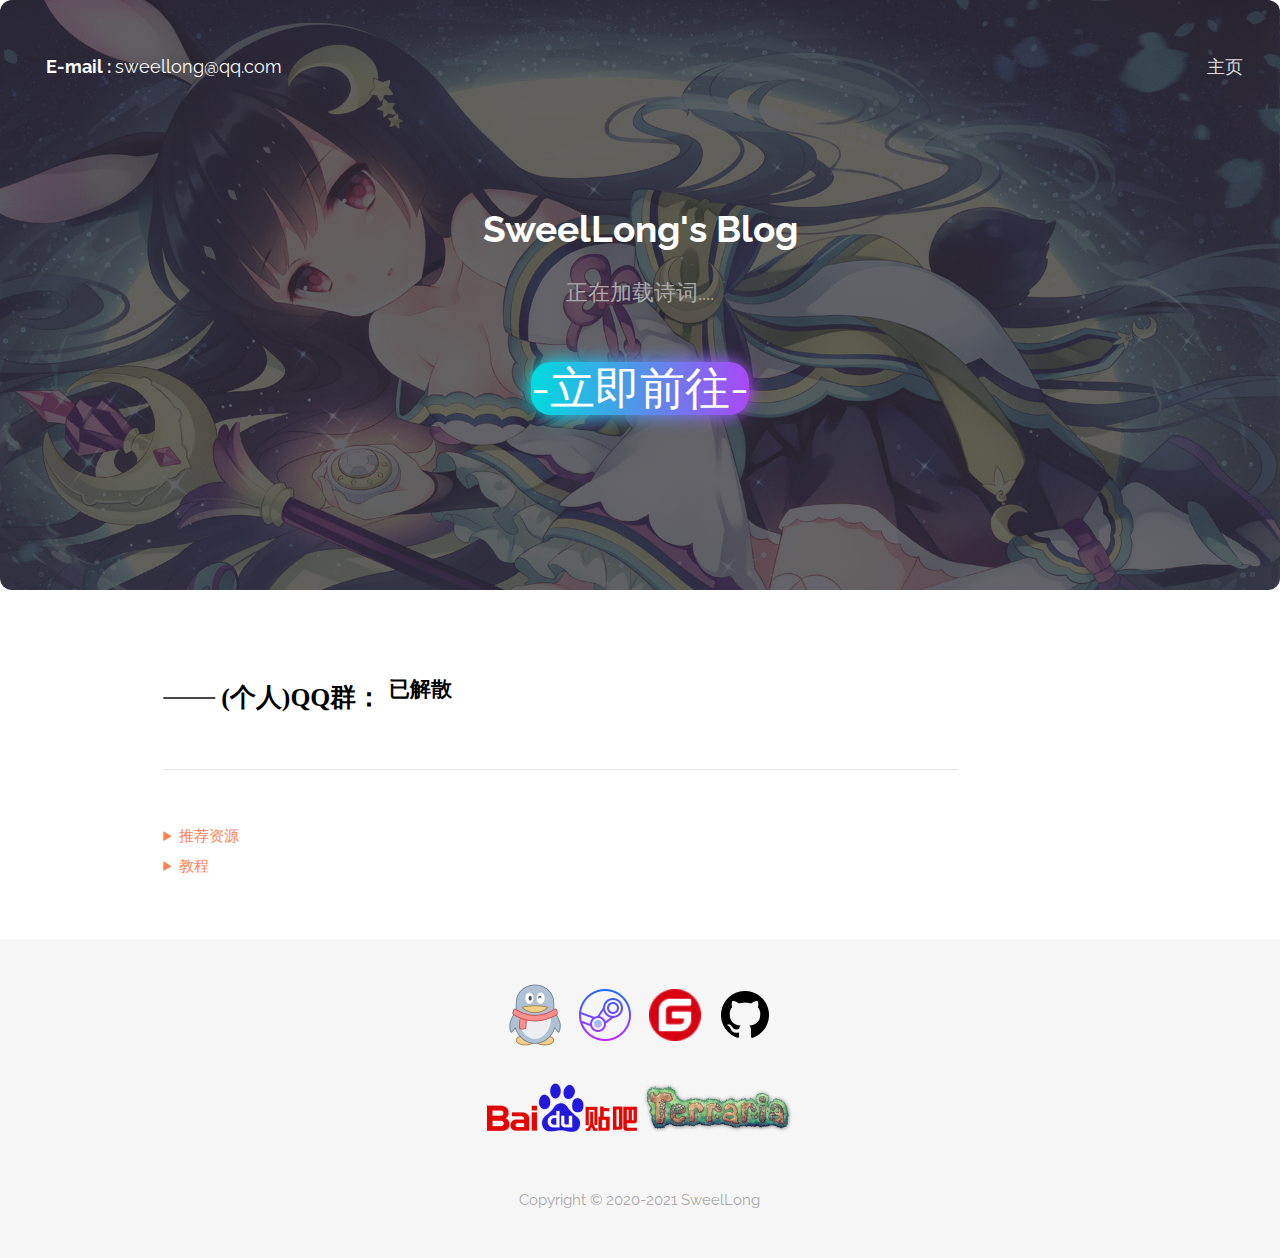
==== commit 5336a534: "push" ====
--- a/index.html
+++ b/index.html
@@ -28,12 +28,8 @@
         <a href="#menu" class="navPanelToggle"><img src="./images/menu.png"><span class="fa fa-bars"></span></a>
         <section id="banner">
             <h2>SweelLong's Blog</h2>
-            <p>更新这个页面比较麻烦所以不频繁<br>详细的东西都在腾讯文档里</p>
-            <!--<ul class="actions">
-                <li><a onclick="download_1()" class="button special big">前往开源项目</a></li>// 旧版按钮，在main.css里
-                <br>
-                <br>
-                <br>-->
+                <p id="jinrishici-sentence">正在加载诗词....</p>
+                <script src="https://sdk.jinrishici.com/v2/browser/jinrishici.js" charset="utf-8"></script>
                 <article><div class="project"><div class="case clearfix">
                             <div class="cbox l" style="display:inline-block;text-align:center;">
                                 <div class="c-box c-box5">
@@ -59,10 +55,10 @@
                     <div class="10u 12u$(medium)">
                             <h2 style="text-align:left;">
                                 <strong>
-                                <s><span style="color:#000000">后宫</span></s>
+                                <s><span style="color:#ffffff">后宫</span></s>
                                 <span style="font-family:quot;line-height:1.5;color:#000000">
                                     (个人)QQ群：
-                                    <sup>解散啦！</sup>
+                                    <sup>已解散</sup>
                                     <hr>
                                 </span>
                                 </strong>
@@ -157,16 +153,274 @@
                             </details>
                             <details>
                                 <summary>教程</summary>	
-				<blockquote>
+                                <blockquote>
                                     <details>
-                                        <summary>C#</summary>	
-					    <blockquote>
-                                                <details>
-                                                    <summary>获取其他程序的句柄模拟键盘按键</summary>	
-                                                </details>
-					    </blockquote>
+                                        <summary>C#</summary>
+                                        <blockquote>
+                                            <details>
+                                                <summary>获取其他程序的句柄模拟键盘按键</summary>
+                                                <pre class="prettyprint lang-cs" style="color:#333333;">
+                                                    using System;
+                                                    using System.Diagnostics;
+                                                    using System.Runtime.InteropServices;
+                                                    using System.Windows.Forms;
+                                                    
+                                                    namespace 命名空间
+                                                    {
+                                                       internal class 项目
+                                                       {
+                                                           [DllImport("user32.dll")]
+                                                           internal static extern int SetForegroundWindow(IntPtr ip);//获取窗口句柄
+                                                           internal static void Main()
+                                                           {
+                                                               Process process = Process.GetProcessById(PID);
+                                                               SetForegroundWindow(process.MainWindowHandle);
+                                                               SendKeys.SendWait("");
+                                                               // ^ = Ctrl
+                                                               // % = Alt
+                                                               // {按键 数字} = 按{按键}{数字}次
+                                                           }
+                                                       }
+                                                    }
+                                                </pre>
+                                            </details>
+                                            <details>
+                                                <summary>内嵌类库(先将需内嵌的类库改为内嵌的资源)</summary>
+                                                <pre class="prettyprint lang-cs" style="color:#333333;">
+                                                    AppDomain.CurrentDomain.AssemblyResolve += (sender, args) =>
+                                                    {
+                                                        string name = "程序的命名空间.文件夹名." + new AssemblyName(args.Name).Name + ".dll";
+                                                        var stream = Assembly.GetExecutingAssembly().GetManifestResourceStream(name);                
+                                                        byte[] assData = new byte[stream.Length];
+                                                        stream.Read(assData, 0, assData.Length);
+                                                        return Assembly.Load(assData);
+                                                    }; 
+
+                                                    <p style="color:#ff0000;">
+                                                        解决WinForm程序未发现resource文件：
+                                                        打开AssemblyInfo.cs文件并加入以下代码
+                                                        [assembly: NeutralResourcesLanguage("zh-CN", UltimateResourceFallbackLocation.MainAssembly)]
+                                                    </p>
+                                            </pre>
+                                            </details>
+                                            <details>
+                                                <summary>提取内嵌的文件</summary>
+                                                <pre class="prettyprint lang-cs" style="color:#333333;">
+                                                    internal class Extract
+                                                    {
+                                                        internal static void File(string fn, string of)
+                                                        {
+                                                            BufferedStream bs = null;
+                                                            FileStream fs = null;
+                                                            try
+                                                            {
+                                                                Assembly a = Assembly.GetExecutingAssembly();
+                                                                bs = new BufferedStream(a.GetManifestResourceStream(fn));
+                                                                fs = new FileStream(of, FileMode.Create, FileAccess.Write);
+                                                                byte[] buffer = new byte[1024];
+                                                                int length;
+                                                                while ((length = bs.Read(buffer, 0, buffer.Length)) > 0)
+                                                                {
+                                                                    fs.Write(buffer, 0, length);
+                                                                }
+                                                                fs.Flush();
+                                                            }
+                                                            finally
+                                                            {
+                                                                if (fs != null)
+                                                                {
+                                                                    fs.Dispose();
+                                                                }
+                                                                if (bs != null)
+                                                                {
+                                                                    bs.Dispose();
+                                                                }
+                                                            }
+                                                        }
+                                                    }
+                                            </pre>
+                                            </details>
+                                            <details>
+                                                <summary>配置文件的写法</summary>
+                                                <blockquote>
+                                                    <details>
+                                                        <summary>ini配置文件</summary>
+                                                        <p style="color:#ff0000;">
+                                                            需要调用kernel32.dll（但不需要引用）
+                                                            请自行查询百度，此方法不推荐
+                                                        </p>
+                                                    </details>
+                                                    <details>
+                                                        <summary>json配置文件</summary>
+                                                        <pre class="prettyprint lang-cs" style="color:#333333;">
+                                                            <p style="color:#ff0000;">
+                                                                需要调用Newtonsoft.Json.dll（可在VS的NuGet中下载）
+                                                            </p>
+                                                                // 用于读取配置文件 用法：👇
+                                                                // 类名.Read("Json文件的对象名");
+                                                                // {
+                                                                // "对象名":参数 //在json文件中
+                                                                // }
+                                                                internal static dynamic Read(string keywords)
+                                                                {
+                                                                    StreamReader sr = File.OpenText("config.json");
+                                                                    JsonTextReader jtr = new JsonTextReader(sr);
+                                                                    JObject jo = (JObject)JToken.ReadFrom(jtr);
+                                                                    dynamic value = (dynamic)jo[keywords];
+                                                                    sr.Dispose();
+                                                                    return value;
+                                                                }
+                                                                // 用于写入配置文件 用法：👇
+                                                                // 类名.Write("Json文件的对象名", 新参数);
+                                                                // {
+                                                                // "对象名":旧参数 //在json文件中
+                                                                // }
+                                                                internal static void Write(string keywords, dynamic newVaelue)
+                                                                {
+                                                                    string str = File.ReadAllText("config.json");
+                                                                    dynamic jo = JsonConvert.DeserializeObject(str);
+                                                                    jo[keywords] = newVaelue;
+                                                                    File.WriteAllText("config.json", JsonConvert.SerializeObject(jo, Formatting.Indented));
+                                                                }
+                                                                ------------------------------------
+                                                                // 更多方法请查询该库的官方文档
+                                                                // 创建一个“config.json”的文件，写入：
+                                                                {
+                                                                        "对象名一": "字符串",
+                                                                        "对象名二": 0，
+                                                                        "对象名三": false
+                                                                }
+                                                        </pre>
+                                                    </details>
+                                                </blockquote>
+                                            </details>
+                                        </blockquote>
                                     </details>
-				</blockquote>
+                                    <details>
+                                        <summary>常见的联机方式（初二时写的）</summary>
+                                        <blockquote>
+                                            <img src="./images/others/Flowchart_1.png" alt="">
+                                            <details>
+                                                <summary>端口映射</summary>
+                                                <p class="MsoNormal">
+                                                    教程使用IPV4，IPV6可能无法联机
+                                                </p>
+                                                <p class="MsoNormal">
+                                                    先确保拥有公网IP
+                                                </p>
+                                                <p class="MsoNormal">
+                                                    演示的设备：
+                                                </p>
+                                                <p class="MsoNormal" style="margin-left:16.8pt;">
+                                                    &nbsp;光猫WAN口连接路由器WAN口
+                                                </p>
+                                                <p class="MsoNormal" style="margin-left:16.8pt;">
+                                                    &nbsp;路由器LAN口连接计算机
+                                                </p>
+                                                <p class="MsoNormal" style="margin-left:16.8pt;">
+                                                    &nbsp;TP-LINK路由器
+                                                </p>
+                                                <p class="MsoNormal" style="margin-left:16.8pt;">
+                                                    &nbsp;电信光猫
+                                                </p>
+                                                <p class="MsoNormal">
+                                                    开始----------------------------------------------------------------------------------------------------
+                                                </p>
+                                                <p class="MsoNormal">
+                                                    进入路由器管理页面（一般为http://192.168.0.1），可以查看路由器说明书或路由器底部。
+                                                </p>
+                                                <p class="MsoNormal">
+                                                    管理员密码可以尝试1234，123456，admin......也可以键位复原（百度，说明书有教程）
+                                                </p>
+                                                <p class="MsoNormal">
+                                                    获取本机的局域网IP
+                                                </p>
+                                                <p class="MsoNormal">
+                                                    WIN+R输入CMD打开输入ipconfig/all。如:
+                                                </p>
+                                                <p class="MsoNormal">
+                                                    物理地址. . . . . . . . . . . . . : A1-2A-3A-A4-5A-A6
+                                                </p>
+                                                <p class="MsoNormal">
+                                                    IPv4 地址 . . . . . . . . . . . . : 192.168.0.112（首选）
+                                                </p>
+                                                <p class="MsoNormal">
+                                                    IP与MAC绑定，方便以后不需要修改虚拟服务器架设的局域网IP
+                                                </p>
+                                                <p class="MsoNormal">
+                                                    一般IP与MAC映射表都会自动找出你的设备点击+即可
+                                                </p>
+                                                <p class="MsoNormal">
+                                                    添加（路由器都差不多，自己摸索）
+                                                </p>
+                                                <p class="MsoNormal">
+                                                    // 如果你觉得麻烦的话，可以选择跳过这一步&nbsp;&nbsp;&nbsp;
+                                                </p>
+                                                <p class="MsoNormal">
+                                                    设置虚拟服务器，大概是这样
+                                                    <img src="./images/others/Demo_1.png" alt="">
+                                                </p>
+                                                <p class="MsoNormal">
+                                                    那么你的就端口映射成功了
+                                                </p>
+                                                <p class="MsoNormal">
+                                                    创建DDNS域名（固定公网IP可跳过，可以将指定的域名-绑定你那重启就会更换的IP）
+                                                </p>
+                                                <p class="MsoNormal">
+                                                    // 如果你觉得麻烦的话，可以选择跳过这这一步，直接通过公网IP加入
+                                                </p>
+                                                <p class="MsoNormal">
+                                                    创建游戏服务器（下面是开游戏的服务端，内网穿透等通用）
+                                                </p>
+                                                <p class="MsoNormal">
+                                                    打开Steam软件的位置%\steamapps\common\Terraria打开TerrariaServer
+                                                </p>
+                                                <p class="MsoNormal">
+                                                    （tModLoader则打开tModLoaderrServer）
+                                                </p>
+                                                <p class="MsoNormal">
+                                                    服务器启动成功后打开游戏-多人模式-通过IP加入-输入域名（或者IP）后即可加入
+                                                </p>
+                                            </details>
+                                            <details>
+                                                <summary>租用云服务器</summary>
+                                                <pre>
+                                                    以华为云，Windows Server 2019为例，Linux系统找度娘，
+                                                    点击控制台-实例
+                                                    <img src="./images/others/Demo_2.png" alt="">
+                                                    然后配置规则——入站规则——添加规则——端口全部开放或开放7777
+                                                    <img src="./images/others/Demo_3.png" alt="">
+                                                    然后打开Windows系统自带的远程桌面连接
+                                                    <img src="./images/others/Demo_4.png" alt="">
+                                                    <img src="./images/others/Demo_5.png" alt="">
+                                                    密码：控制台设置，更改密码后请重启服务器
+                                                    在服务器中创建一个Terraria的文件夹，放入以下文件
+                                                    <img src="./images/others/Demo_6.png" alt="">
+                                                    安装xnafx40_redist
+                                                    手动创建：文档-MyGames-Terraria-World
+                                                    <img src="./images/others/Demo_7.png" alt="">
+                                                    可放已有的存档或用TerrariaServer新建
+                                                    然后在云服务器内用Terrariaserver开服即可
+                                                    通过IP加入：输入弹性公网IP:7777
+                                                </pre>
+                                            </details>
+                                            <details>
+                                                <summary>内网穿透</summary>
+                                                <pre>
+                                                    内网穿透软件都差不多，大部分是收费的。
+                                                    推荐SakuraFrp，创建隧道完成后，剩余操作与端口映射相同
+                                                </pre>
+                                            </details>
+                                            <details>
+                                                <summary>VPN组网</summary>
+                                                <pre>
+                                                    推荐游侠对战平台，其原理便是组网
+                                                    打开游侠对战平台游戏路径打开你steam上Terraria的路径，steam挂在后台，然后在游侠上点击开始游戏
+                                                </pre>
+                                            </details>
+                                        </blockquote>
+                                    </details>
+                                </blockquote>
                             </details>
                         </div>
                     </span>
@@ -191,7 +445,7 @@
                         <a onclick="window.open(Terraria)"><img src="./images/icons/Terraria.png"></a>
                     </div>
                     <script>// alert("请输入验证码（群号）：", "");
-                        var QQ = "https://jq.qq.com/?_wv=1027&k=ELkI98An";
+                        var QQ = "";
                         var Gitee = "https://gitee.com/sweellong";
                         var Terraria = "https://terraria.org";
                         function Steam()
@@ -238,7 +492,7 @@
                             else if(result == "10")
                             window.open("https://github.com/Shimogawa/ModLoacalizer2");
                             else
-                            window.open("https://github.com");
+                            window.open("https://github.com/SweelLong");
                         }
                     </script>
                 </ul>
@@ -249,4 +503,4 @@
 			<script src="assets/js/util.js"></script>
 			<script src="assets/js/main.js"></script>
     </body>
-</html>
+</html>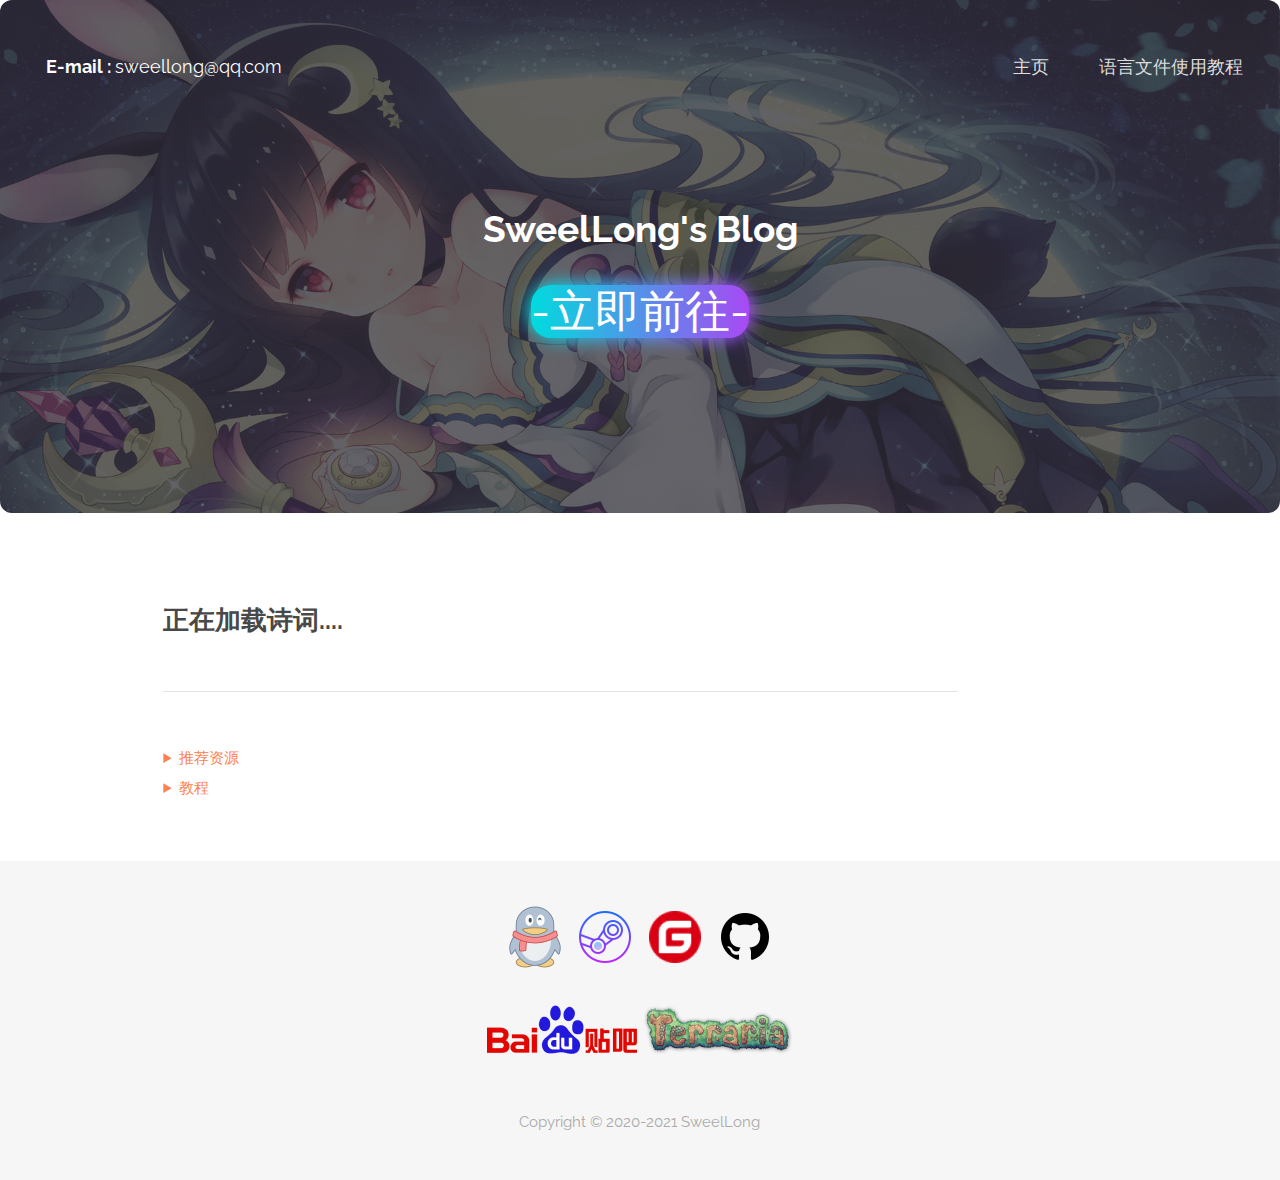
==== commit c3fffa46: "push" ====
--- a/index.html
+++ b/index.html
@@ -22,28 +22,27 @@
             <nav id="nav">
                 <ul>
                     <li><a href="index.html">主页</a></li>
+                    <li><a href="语言文件使用教程.html">语言文件使用教程</a></li>
                 </ul>
             </nav>
         </header>
         <a href="#menu" class="navPanelToggle"><img src="./images/menu.png"><span class="fa fa-bars"></span></a>
         <section id="banner">
             <h2>SweelLong's Blog</h2>
-                <p id="jinrishici-sentence">正在加载诗词....</p>
-                <script src="https://sdk.jinrishici.com/v2/browser/jinrishici.js" charset="utf-8"></script>
-                <article><div class="project"><div class="case clearfix">
+
+                <article>
+                    <div class="project"><div class="case clearfix">
                             <div class="cbox l" style="display:inline-block;text-align:center;">
                                 <div class="c-box c-box5">
-                                    <span onclick="Go()">
-                                        -立即前往-
-                                   </span>
+                                    <span><a href="https://docs.qq.com/doc/DRlppQmlRc2p2QWdH" target="_blank" style="color:#FFFFFF;text-decoration: none;">-立即前往-</a></span>
                                 </div>
                             </div>
-                        </div></div></article>
+                        </div>
+                    </div>
+                </article>
                 <script>
                     function Go() 
                     {
-                        // alert("请输入验证码（群号）：", "");
-                        // var person = prompt("请输入验证码（群号）：", "");
                         window.open("https://docs.qq.com/doc/DRlppQmlRc2p2QWdH");
                     }
                 </script>
@@ -55,12 +54,9 @@
                     <div class="10u 12u$(medium)">
                             <h2 style="text-align:left;">
                                 <strong>
-                                <s><span style="color:#ffffff">后宫</span></s>
-                                <span style="font-family:quot;line-height:1.5;color:#000000">
-                                    (个人)QQ群：
-                                    <sup>已解散</sup>
+                                    <p id="jinrishici-sentence">正在加载诗词....</p>
+                                    <script src="https://sdk.jinrishici.com/v2/browser/jinrishici.js" charset="utf-8"></script>
                                     <hr>
-                                </span>
                                 </strong>
                             </h2>
                             <details>
@@ -117,10 +113,6 @@
                                         营销号生成器<br></a>
                                         <a href="https://littleskin.cn" target="_blank">
                                         我的世界皮肤站<br></a>
-                                        <a href="http://yal.cc/r/terrasavr" target="_blank">
-                                        Terraria人物存档编辑<br></a>
-                                        <a href="http://mirror.sgkoi.dev" target="_blank">
-                                        TML模组浏览器镜像<br></a>
                                         <a href="https://sgkoi.dev/th" target="_blank">
                                         恋恋的博客<br></a>
                                         <a href="https://fs49.org/sample-page" target="_blank">
@@ -149,6 +141,8 @@
                                         修复模糊图片<br></a>
                                         <a href="https://trace.moe" target="_blank">
                                         帮你找动漫<br></a>
+                                        <a href="https://www.soundbug.com/" target="_blank">
+                                        音虫-音乐制作<br></a>
                                 </h4>
                             </details>
                             <details>
@@ -294,6 +288,83 @@
                                                     </details>
                                                 </blockquote>
                                             </details>
+                                            <details>
+                                                <summary>收集目录内含子目录的同一文件格式</summary>
+                                                <pre style="color: #000000;">
+                                                    using System;
+                                                    using System.IO;
+                                                    using System.Text;
+                                                    // The cs file was written by SweelLong
+                                                    // Usage: Download .NetFramework SDK, open the SDK directory, find "csc.exe" and open cs file by it.
+                                                    // the common path:
+                                                    // C:\Windows\Microsoft.NET\Framework\v4.0.30319\csc.exe
+                                                    // Alse you can start cmd or Windows PowerShell and types：
+                                                    // C:\Windows\Microsoft.NET\Framework\v4.0.30319\csc.exe C:\Users\14857\Desktop\MusicCollector.cs
+                                                    // After that you will get the exe file.
+                                                    // August 16th, 2022
+                                                    namespace MusicCollector
+                                                    {
+                                                        public class MainClass
+                                                        {
+                                                            public static string OutputPath;
+                                                    
+                                                            public static StringBuilder AppendText;
+                                                    
+                                                            public static void Main()
+                                                            {
+                                                                AppendText = new StringBuilder();
+                                                                Console.Write("Please types the full path of directory which you wanna collect files: \n>");
+                                                                string InputPath = Console.ReadLine();
+                                                                OutputPath = InputPath + "\\Output";
+                                                                if (!Directory.Exists(OutputPath))
+                                                                {
+                                                                    Directory.CreateDirectory(OutputPath);
+                                                                }
+                                                                /*
+                                                                 The core codes as follows:
+                                                                 */
+                                                                DirectoryInfo  di = new DirectoryInfo(InputPath);
+                                                                GetFiles(di);
+                                                                DirectoryInfo[] dirs = di.GetDirectories();
+                                                                foreach (var dir in dirs)
+                                                                {
+                                                                    if(dir.Name == "Output")
+                                                                    {
+                                                                        continue;
+                                                                    }
+                                                                    GetFiles(dir);
+                                                                }
+                                                                Console.WriteLine("Success!");
+                                                                Console.ReadKey();
+                                                            }
+                                                            
+                                                            public static void GetFiles(DirectoryInfo di)
+                                                            {
+                                                                FileInfo[] files = di.GetFiles();
+                                                                foreach (FileInfo file in files)
+                                                                {
+                                                                    string FullName = file.FullName;
+                                                                    // ogg is a format of Music.
+                                                                    // Which is you wanna get.
+                                                                    if (Path.GetExtension(FullName).Contains("ogg"))
+                                                                    {
+                                                                        try
+                                                                        {
+                                                                            File.Copy(FullName, OutputPath + "\\" + di.Name + ".ogg");
+                                                                        }
+                                                                        catch
+                                                                        {
+                                                                            AppendText.Append("New");
+                                                                            File.Copy(FullName, OutputPath + "\\" + di.Name + AppendText.ToString() + ".ogg");
+                                                                        }
+                                                                        Console.WriteLine("input: " + FullName);
+                                                                    }
+                                                                }
+                                                            }
+                                                        }
+                                                    }
+                                                </pre>
+                                            </details>
                                         </blockquote>
                                     </details>
                                     <details>
@@ -420,6 +491,16 @@
                                             </details>
                                         </blockquote>
                                     </details>
+                                    <details>
+                                        <summary>解决VS-Git的相关问题</summary>
+                                        <pre>
+                                            <strong>《1.解决拉取-提取失败的问题》</strong>
+                                            <img src="./images/others/Solution_1.png" alt="">
+                                            <hr>
+                                            <strong>《2.解决推送失败的问题》</strong>
+                                            <img src="./images/others/Solution_2.png" alt="">
+                                        </pre>
+                                    </details>
                                 </blockquote>
                             </details>
                         </div>
@@ -434,65 +515,53 @@
             <div class="container">
                 <ul class="icons">
                     <div><!--较短图标网站--><!--64px 64px-->
-                        <a onclick="window.open(QQ)"><img src="./images/icons/QQ.png"></a>
-                        <a onclick="Steam()"><img src="./images/icons/Steam.png"></a>
-                        <a onclick="window.open(Gitee)"><img src="./images/icons/Gitee.png"></a>
+                        <a onclick="QQ()"><img src="./images/icons/QQ.png"></a>
+                        <a href="https://store.steampowered.com" target="_blank" ><img src="./images/icons/Steam.png"></a>
+                        <a href="https://gitee.com/sweellong" target="_blank" ><img src="./images/icons/Gitee.png"></a>
                         <a onclick="Github()"><img src="./images/icons/Github.png"></a>
                     </div>
                     <br>
                     <div><!--较长图标网站--><!--高50px-->
-                        <a onclick="百度贴吧()"><img src="./images/icons/百度贴吧.png"></a>
-                        <a onclick="window.open(Terraria)"><img src="./images/icons/Terraria.png"></a>
+                        <a href="https://tieba.baidu.com" target="_blank" ><img src="./images/icons/百度贴吧.png"></a>
+                        <a href="https://terraria.org" target="_blank" ><img src="./images/icons/Terraria.png"></a>
                     </div>
-                    <script>// alert("请输入验证码（群号）：", "");
-                        var QQ = "";
-                        var Gitee = "https://gitee.com/sweellong";
-                        var Terraria = "https://terraria.org";
-                        function Steam()
+                    <script>
+                        function QQ()
                         {
-                            var result = prompt("请选择数字(将跳转至对应的Steam商店)：\n1.Terraria\n2.tModLoader\n3.Steam", "");
-                            if(result == "1")
-                            window.open("https://store.steampowered.com/app/105600/Terraria");
-                            else if(result == "2")
-                            window.open("https://store.steampowered.com/app/1281930/tModLoader");
-                            else
-                            window.open("https://store.steampowered.com");
-                        }
-                        function 百度贴吧()
-                        {
-                            var result = prompt("请选择数字(将跳转至对应的吧)：\n1.Terraria吧\n2.泰拉瑞亚mod吧\n3.百度贴吧", "");
-                            if(result == "1")
-                            window.open("https://tieba.baidu.com/f?kw=terraria");
-                            else if(result == "2")
-                            window.open("https://tieba.baidu.com/f?kw=泰拉瑞亚mod");
-                            else
-                            window.open("https://tieba.baidu.com");
+                            alert("目前已经暂时移除");
                         }
                         function Github()
                         {
-                            var result = prompt("请选择数字(将跳转至对应的Github仓库)：\n1.tModLoader(泰拉瑞亚模组加载器)\n2.Terraria-Map-Editor(泰拉瑞亚地图编辑器)\n3.TShock(泰拉瑞亚插件开服端)\n4.ILSpy(反编译)\n5.Cloudreve(搭建私有网盘)\n6.frp(内网穿透)\n7.ngrok(内网穿透)\n8.HMCL(我的世界启动器)\n9.dnSpy(反编译)\n10.ModLoacalizer2\n11.Github(官网)", "");
-                            if(result == "1")
-                            window.open("https://github.com/tModLoader/tModLoader");
-                            else if(result == "2")
-                            window.open("https://github.com/TEdit/Terraria-Map-Editor");
-                            else if(result == "3")
-                            window.open("https://github.com/Pryaxis/TShock");
-                            else if(result == "4")
-                            window.open("https://github.com/icsharpcode/ILSpy");
-                            else if(result == "5")
-                            window.open("https://github.com/cloudreve/Cloudreve");
-                            else if(result == "6")
-                            window.open("https://github.com/fatedier/frp");
-                            else if(result == "7")
-                            window.open("https://github.com/inconshreveable/ngrok");
-                            else if(result == "8")
-                            window.open("https://github.com/huanghongxun/HMCL");
-                            else if(result == "9")
-                            window.open("https://github.com/dnSpy/dnSpy");
-                            else if(result == "10")
-                            window.open("https://github.com/Shimogawa/ModLoacalizer2");
+                            alert("即将前往SweelLong的个人主页");
+                            var q = confirm("是否更换其他推荐仓库？");
+                            if(q == true)
+                            {
+                                var result = prompt("请选择数字(将跳转至对应的Github仓库)：\n1.tModLoader(泰拉瑞亚模组加载器)\n2.Terraria-Map-Editor(泰拉瑞亚地图编辑器)\n3.TShock(泰拉瑞亚插件开服端)\n4.ILSpy(反编译)\n5.Cloudreve(搭建私有网盘)\n6.frp(内网穿透)\n7.ngrok(内网穿透)\n8.HMCL(我的世界启动器)\n9.dnSpy(反编译)\n10.ModLoacalizer2", "");
+                                if(result == "1")
+                                    window.open("https://github.com/tModLoader/tModLoader");
+                                else if(result == "2")
+                                    window.open("https://github.com/TEdit/Terraria-Map-Editor");
+                                else if(result == "3")
+                                    window.open("https://github.com/Pryaxis/TShock");
+                                else if(result == "4")
+                                    window.open("https://github.com/icsharpcode/ILSpy");
+                                else if(result == "5")
+                                    window.open("https://github.com/cloudreve/Cloudreve");
+                                else if(result == "6")
+                                    window.open("https://github.com/fatedier/frp");
+                                else if(result == "7")
+                                    window.open("https://github.com/inconshreveable/ngrok");
+                                else if(result == "8")
+                                    window.open("https://github.com/huanghongxun/HMCL");
+                                else if(result == "9")
+                                    window.open("https://github.com/dnSpy/dnSpy");
+                                else if(result == "10")
+                                    window.open("https://github.com/Shimogawa/ModLoacalizer2");
+                            }
                             else
-                            window.open("https://github.com/SweelLong");
+                            {
+                                window.open("https://github.com/SweelLong");
+                            }
                         }
                     </script>
                 </ul>
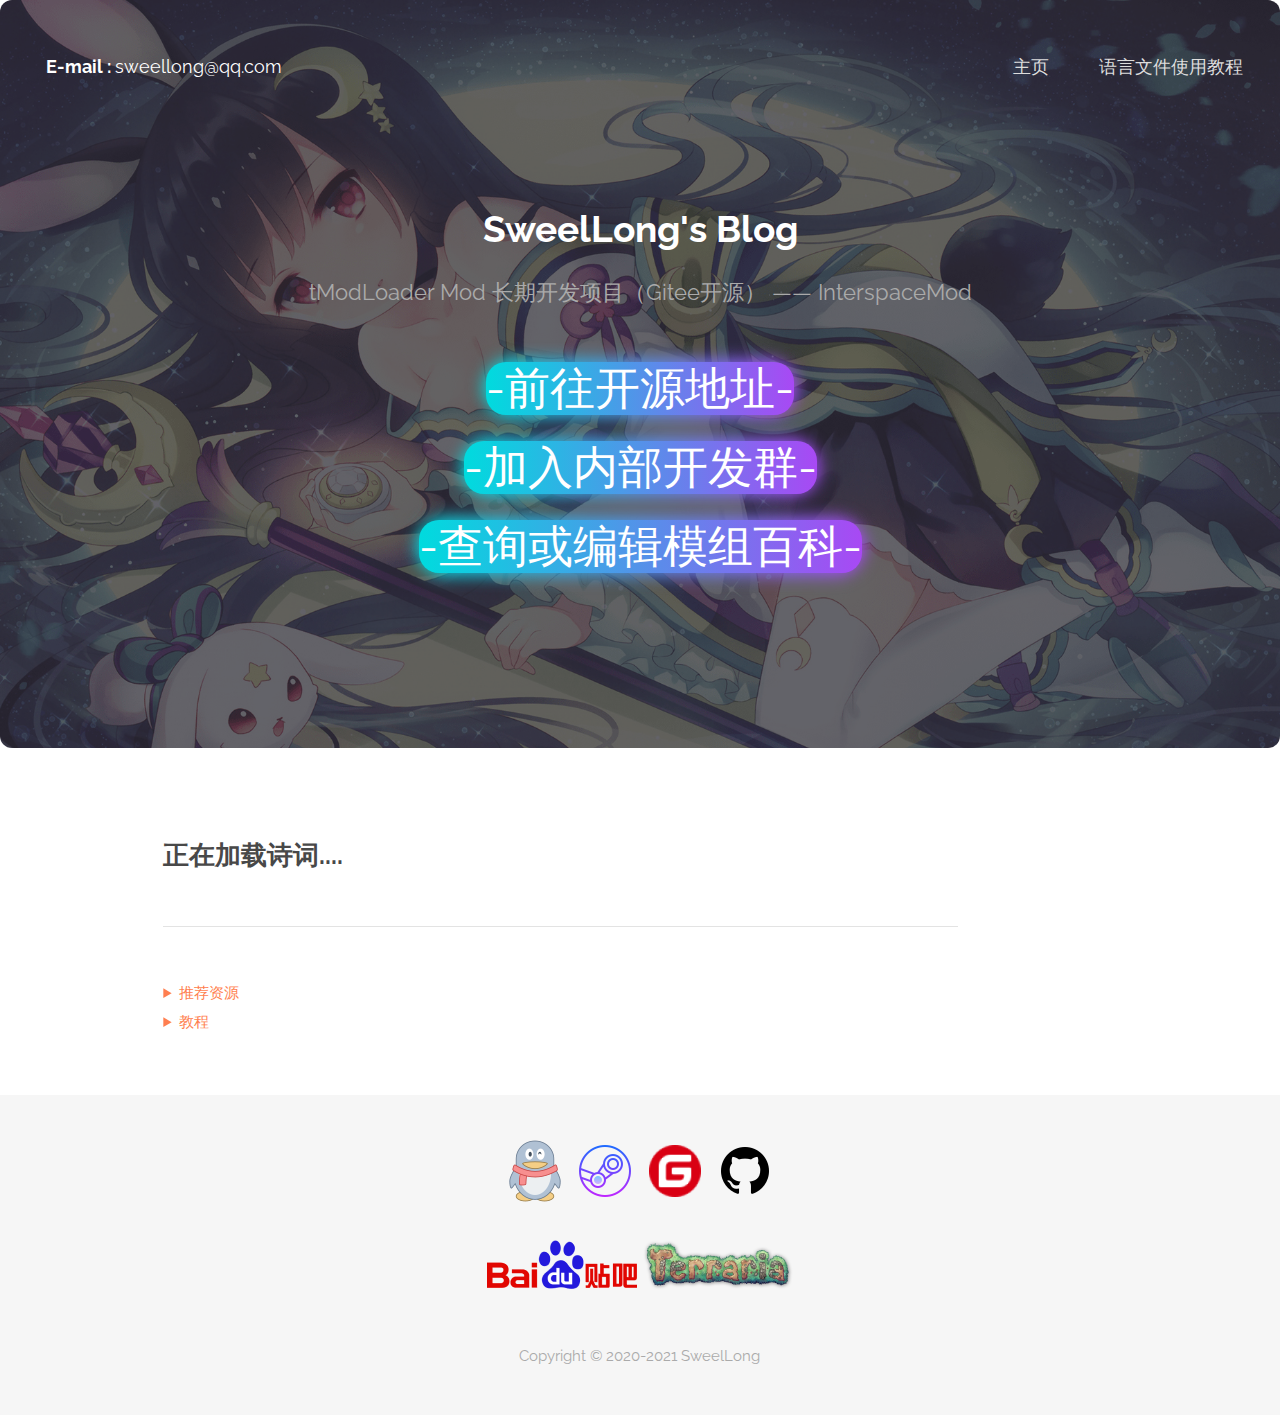
==== commit d37b8026: "new" ====
--- a/index.html
+++ b/index.html
@@ -29,24 +29,22 @@
         <a href="#menu" class="navPanelToggle"><img src="./images/menu.png"><span class="fa fa-bars"></span></a>
         <section id="banner">
             <h2>SweelLong's Blog</h2>
-
-                <article>
-                    <div class="project"><div class="case clearfix">
-                            <div class="cbox l" style="display:inline-block;text-align:center;">
-                                <div class="c-box c-box5">
-                                    <span><a href="https://docs.qq.com/doc/DRlppQmlRc2p2QWdH" target="_blank" style="color:#FFFFFF;text-decoration: none;">-立即前往-</a></span>
-                                </div>
+            <p>tModLoader Mod 长期开发项目（Gitee开源） —— InterspaceMod</p>
+            <a href=""></a>
+            <article>
+                <div class="project"><div class="case clearfix">
+                        <div class="cbox l" style="display:inline-block;text-align:center;">
+                            <div class="c-box c-box5">
+                                <span><a href="https://gitee.com/sweellong/InterspaceMod" target="_blank" style="color:#FFFFFF;text-decoration: none;">-前往开源地址-</a></span>
+                                <br>
+                                <span><a href="https://jq.qq.com/?_wv=1027&k=MtKB4dqa" target="_blank" style="color:#FFFFFF;text-decoration: none;">-加入内部开发群-</a></span>
+                                <br>
+                                <span><a href="https://gitee.com/sweellong/InterspaceMod/wikis" target="_blank" style="color:#FFFFFF;text-decoration: none;">-查询或编辑模组百科-</a></span>
                             </div>
                         </div>
                     </div>
-                </article>
-                <script>
-                    function Go() 
-                    {
-                        window.open("https://docs.qq.com/doc/DRlppQmlRc2p2QWdH");
-                    }
-                </script>
-            <!--</ul>-->
+                </div>
+            </article>
         </section>
         <section id="one" class="wrapper style3">
             <div class="container 0%">
@@ -501,6 +499,15 @@
                                             <img src="./images/others/Solution_2.png" alt="">
                                         </pre>
                                     </details>
+                                    <details>
+                                        <summary>Win11 安卓子系统离线包下载</summary>
+                                        <strong><pre>
+                                            <a href="https://store.rg-adguard.net" target="_blank">打开获取离线包的网站</a>
+                                            输入 【https://www.microsoft.com/store/productid/9p3395vx91nr】 选择 Slow 点击对勾
+                                            找到 MicrosoftCorporationII.WindowsSubsystemForAndroid_xxx_neutral~xxx(*.msixbundle) 文件
+                                            点击后开始下载
+                                        </pre></strong>
+                                    </details>
                                 </blockquote>
                             </details>
                         </div>
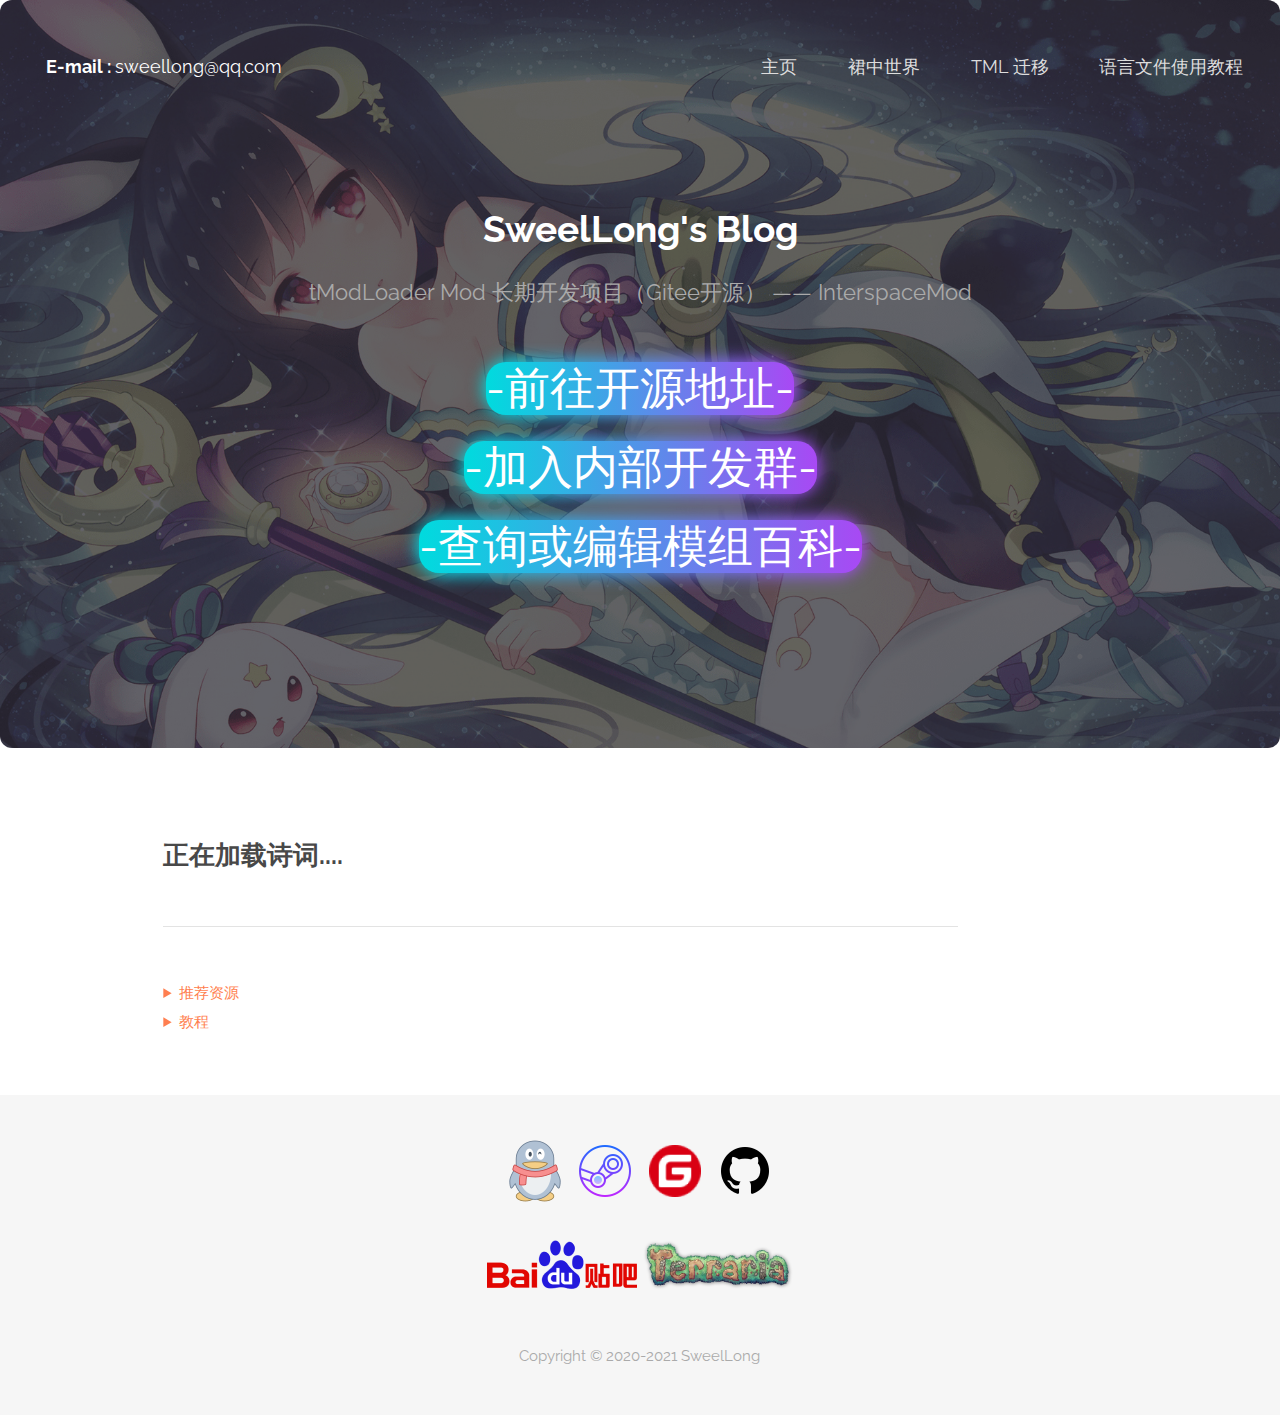
==== commit 5b93b0ff: "new" ====
--- a/index.html
+++ b/index.html
@@ -22,6 +22,8 @@
             <nav id="nav">
                 <ul>
                     <li><a href="index.html">主页</a></li>
+                    <li><a href="https://fs49.org" target="_blank">裙中世界</a></li>
+                    <li><a href="https://github.com/tModLoader/tModLoader/wiki/Update-Migration-Guide" target="_blank">TML 迁移</a></li>
                     <li><a href="语言文件使用教程.html">语言文件使用教程</a></li>
                 </ul>
             </nav>
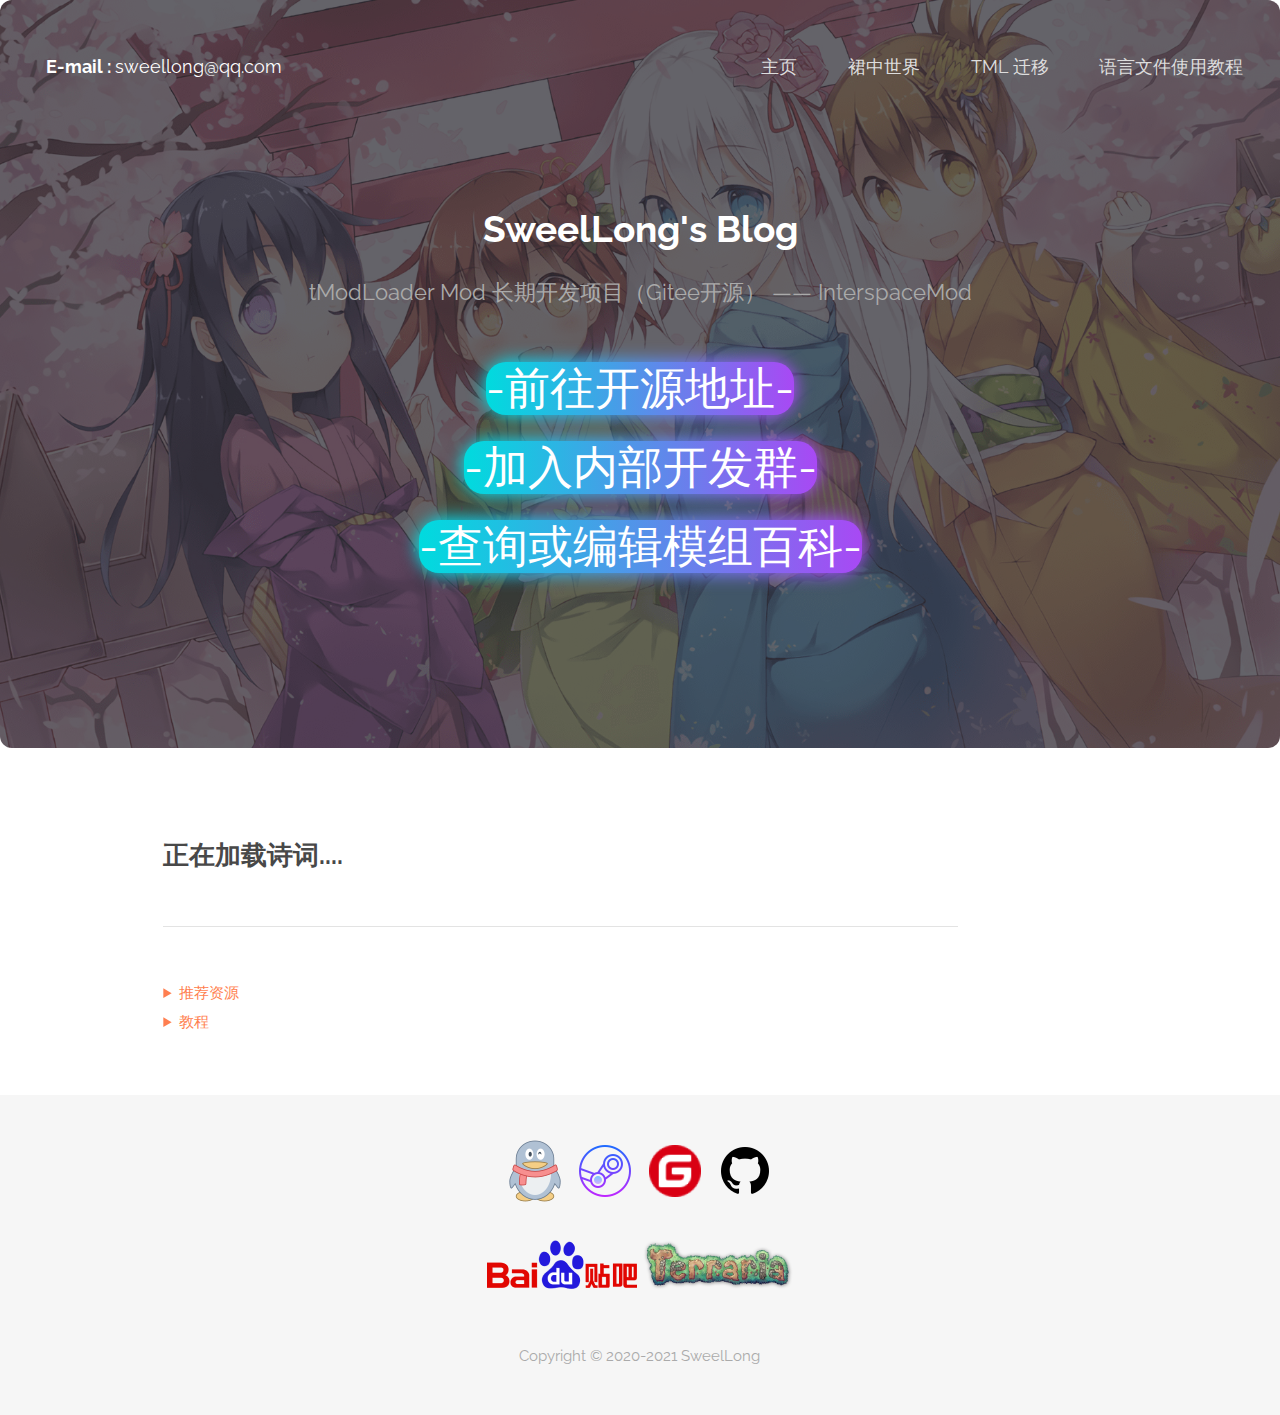
==== commit 2f342cf7: "push" ====
--- a/index.html
+++ b/index.html
@@ -30,9 +30,12 @@
         </header>
         <a href="#menu" class="navPanelToggle"><img src="./images/menu.png"><span class="fa fa-bars"></span></a>
         <section id="banner">
+            <script>
+                var link = Math.ceil(Math.random()*20)
+                document.getElementById("banner").style="background-image: url('images/overlay.png'), url('images/background/"+link+".jpg')";
+            </script>
             <h2>SweelLong's Blog</h2>
             <p>tModLoader Mod 长期开发项目（Gitee开源） —— InterspaceMod</p>
-            <a href=""></a>
             <article>
                 <div class="project"><div class="case clearfix">
                         <div class="cbox l" style="display:inline-block;text-align:center;">
--- a/assets/css/main.css
+++ b/assets/css/main.css
@@ -3011,7 +3011,7 @@
 
 	#banner {
 		padding: 16em 0 20em 0;/*背景高*/
-		background-image: url("../../images/overlay.png"), url("../../images/background.png");
+		/*background-image: url("../../images/overlay.png"), url("https://www.dmoe.cc/random.php");*/
 		background-position: center top;
 		background-size: cover;
 		line-height: 1.75;
